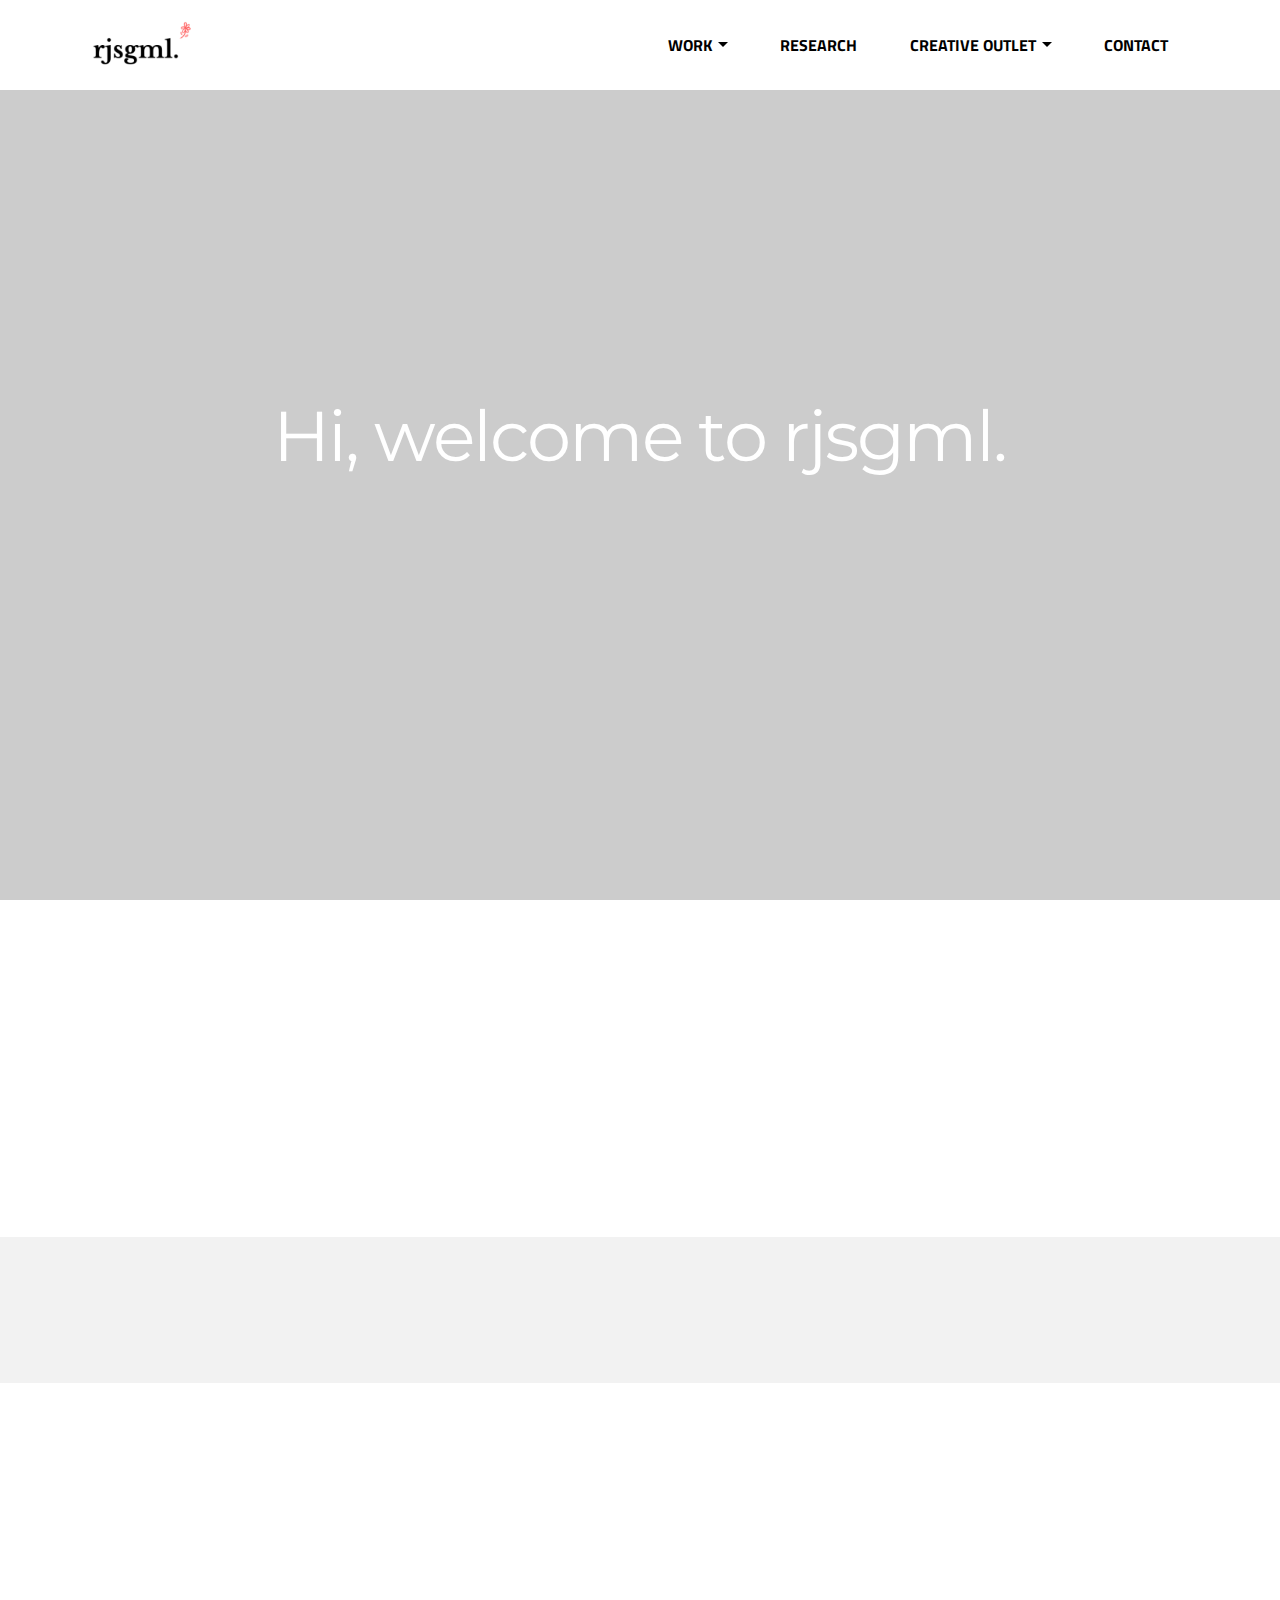
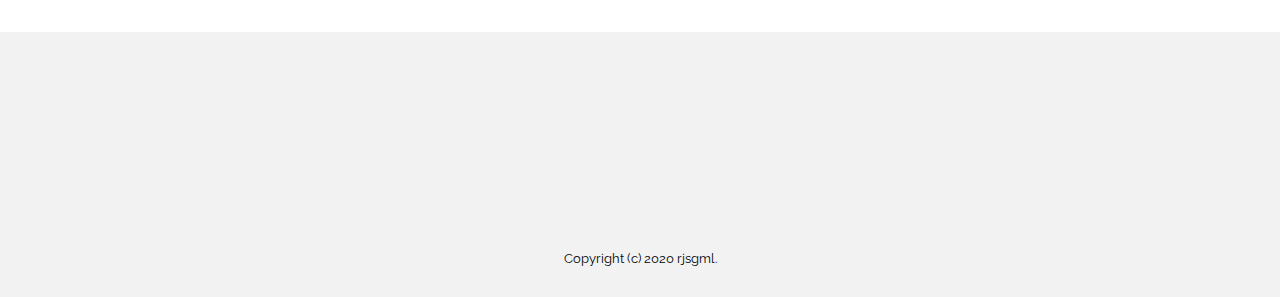
==== index.html @ d06becee "create github pages" ====
<!DOCTYPE html>
<html >
<head>
  <!-- Site made with Mobirise Website Builder v4.9.5, https://mobirise.com -->
  <meta charset="UTF-8">
  <meta http-equiv="X-UA-Compatible" content="IE=edge">
  <meta name="generator" content="Mobirise v4.9.5, mobirise.com">
  <meta name="viewport" content="width=device-width, initial-scale=1, minimum-scale=1">
  <link rel="shortcut icon" href="assets/images/2-1-1-280x128.png" type="image/x-icon">
  <meta name="description" content="">
  <title>Home</title>
  <link rel="stylesheet" href="assets/et-line-font-plugin/style.css">
  <link rel="stylesheet" href="https://fonts.googleapis.com/css?family=Montserrat:400,700">
  <link rel="stylesheet" href="https://fonts.googleapis.com/css?family=Raleway:100,100i,200,200i,300,300i,400,400i,500,500i,600,600i,700,700i,800,800i,900,900i">
  <link rel="stylesheet" href="https://fonts.googleapis.com/css?family=Lora:400,700,400italic,700italic&subset=latin">
  <link rel="stylesheet" href="assets/tether/tether.min.css">
  <link rel="stylesheet" href="assets/soundcloud-plugin/style.css">
  <link rel="stylesheet" href="assets/bootstrap/css/bootstrap.min.css">
  <link rel="stylesheet" href="assets/dropdown/css/style.css">
  <link rel="stylesheet" href="assets/animate.css/animate.min.css">
  <link rel="stylesheet" href="assets/socicon/css/styles.css">
  <link rel="stylesheet" href="assets/theme/css/style.css">
  <link rel="stylesheet" href="assets/mobirise/css/mbr-additional.css" type="text/css">
  
  
  
</head>
<body>
  <section id="menu-0" data-rv-view="0">

    <nav class="navbar navbar-dropdown navbar-fixed-top">
        <div class="container">

            <div class="mbr-table">
                <div class="mbr-table-cell">

                    <div class="navbar-brand">
                        <a href="home.html" class="navbar-logo"><img src="assets/images/2-1-1-280x128.png" alt="Mobirise"></a>
                        
                    </div>

                </div>
                <div class="mbr-table-cell">

                    <button class="navbar-toggler pull-xs-right hidden-md-up" type="button" data-toggle="collapse" data-target="#exCollapsingNavbar">
                        <div class="hamburger-icon"></div>
                    </button>

                    <ul class="nav-dropdown collapse pull-xs-right nav navbar-nav navbar-toggleable-sm" id="exCollapsingNavbar"><li class="nav-item dropdown"><a class="nav-link link dropdown-toggle" href="https://mobirise.com/" data-toggle="dropdown-submenu" aria-expanded="false">WORK</a><div class="dropdown-menu"><a class="dropdown-item" href="index.html#msg-box3-x">RESUME</a></div></li><li class="nav-item"><a class="nav-link link" href="research.html" aria-expanded="false">RESEARCH</a></li><li class="nav-item dropdown open"><a class="nav-link link dropdown-toggle" href="https://mobirise.com/" data-toggle="dropdown-submenu" aria-expanded="true">CREATIVE OUTLET</a><div class="dropdown-menu"><a class="dropdown-item" href="photography.html">PHOTOGRAPHY</a><a class="dropdown-item" href="podcast.html" aria-expanded="false">PODCAST</a><a class="dropdown-item" href="poetry.html" aria-expanded="false">POETRY</a></div></li><li class="nav-item dropdown"><a class="nav-link link" href="#bottom" aria-expanded="false">CONTACT</a></li></ul>
                    <button hidden="" class="navbar-toggler navbar-close" type="button" data-toggle="collapse" data-target="#exCollapsingNavbar">
                        <div class="close-icon"></div>
                    </button>

                </div>
            </div>

        </div>
    </nav>

</section>

<section class="engine"><a href="https://mobirise.info/i">free web creation software</a></section><section class="mbr-section mbr-section-hero mbr-section-full mbr-after-navbar" id="header1-1" data-bg-video="https://www.youtube.com/embed/ZKbqilHyx7I?rel=0&amp;amp;showinfo=0&amp;autoplay=0&amp;loop=0" data-rv-view="2">

    <div class="mbr-overlay" style="opacity: 0.2; background-color: rgb(0, 0, 0);"></div>

    <div class="mbr-table-cell">

        <div class="container">
            <div class="row">
                <div class="mbr-section col-md-10 col-md-offset-1 text-xs-center">

                    <h1 class="mbr-section-title display-1"><span style="font-weight: normal;">Hi, welcome to rjsgml.</span></h1>
                    
                    
                </div>
            </div>
        </div>
    </div>

    

</section>

<section class="mbr-section" id="msg-box5-q" data-rv-view="5" style="background-color: rgb(255, 255, 255); padding-top: 0px; padding-bottom: 0px;">

    
    <div class="container">
        <div class="row">
            <div class="mbr-table-md-up">

              

              <div class="mbr-table-cell col-md-5 text-xs-center text-md-right content-size">
                  
                  <div class="lead">

                    <p>rjsgml, for most people appears as a bunch of letters that pertains no meaning. However, rjgsml, defines my identity, culture, and state of mind.<br>rjsgml is derived from my given name, gun-hee david cho.<br>More appropriately, my name is 건희, and when typed in the english keyboard produces who i am, rjsgml.<br><br>Come join me in my life adventure.</p>

                  </div>

                  
              </div>


              


              <div class="mbr-table-cell mbr-left-padding-md-up mbr-valign-top col-md-7 image-size" style="width: 39%;">
                  <div class="mbr-figure"><img src="assets/images/2-1-500x500.png"></div>
              </div>

            </div>
        </div>
    </div>

</section>

<section class="mbr-section mbr-section__container article" id="header3-m" data-rv-view="8" style="background-color: rgb(242, 242, 242); padding-top: 40px; padding-bottom: 0px;">
    <div class="container">
        <div class="row">
            <div class="col-xs-12">
                <h3 class="mbr-section-title display-2">Here's what I've done so far.<br><br></h3>
                
            </div>
        </div>
    </div>
</section>

<section class="mbr-section article" id="msg-box3-z" data-rv-view="10" style="background-color: rgb(255, 255, 255); padding-top: 80px; padding-bottom: 40px;">

    
    <div class="container">
        <div class="row">
            <div class="col-md-8 col-md-offset-2 text-xs-center">
                <h3 class="mbr-section-title display-2">STEM Fellowship Website.</h3>
                <div class="lead"><p>As a website team lead for STEM Fellowship, I led my team in the creation of a newly built STEM Fellowship website. The tasks involved coordinating and communicating with other teams, and being flexible in our schedule.</p></div>
                <div><a class="btn btn-danger" href="http://stemfellowship.org/" target="_blank">Click here.</a></div>
            </div>
        </div>
    </div>

</section>

<section class="mbr-section mbr-section-nopadding mbr-figure--caption-outside-bottom" id="image1-11" data-rv-view="13">
    <div class="mbr-figure">
        <div><img src="assets/images/capture-1895x823.png"></div>
        <div class="mbr-figure-caption mbr-figure-caption-over">
            <div class="container">STEM Fellowship: Catalyzing digital innovation, mentorship, and diversity in STEM.
</div>
        </div>
    </div>
</section>

<section class="mbr-section article" id="msg-box3-14" data-rv-view="15" style="background-color: rgb(242, 242, 242); padding-top: 80px; padding-bottom: 0px;">

    
    <div class="container">
        <div class="row">
            <div class="col-md-8 col-md-offset-2 text-xs-center">
                <h3 class="mbr-section-title display-2">Experience.</h3>
                
                
            </div>
        </div>
    </div>

</section>

<section class="mbr-cards mbr-section mbr-section-nopadding" id="features4-p" data-rv-view="18" style="background-color: rgb(242, 242, 242);">

    

    <div class="mbr-cards-row row">
        <div class="mbr-cards-col col-xs-12 col-lg-4" style="padding-top: 80px; padding-bottom: 80px;">
            <div class="container">
                <div class="card cart-block">
                    
                    <div class="card-block">
                        <h4 class="card-title">Website Team Lead</h4>
                        <h5 class="card-subtitle"><span style="font-style: normal;">STEM Fellowship (Present)</span></h5>
                        <p class="card-text">▪ Implemented Trello for constructive tasks managing and time organizing <br>▪ Facilitated and allocated tasks for website plans <br>▪ Collaborated with other team leads through Slack and weekly meetings <br>▪ Brainstormed and tabulated marketing ideas<br> ▪ Developed and maintained STEM fellowship website </p>
                        
                    </div>
                </div>
            </div>
        </div>
        <div class="mbr-cards-col col-xs-12 col-lg-4" style="padding-top: 80px; padding-bottom: 80px;">
            <div class="container">
                <div class="card cart-block">
                    
                    <div class="card-block">
                        <h4 class="card-title">Administrative Research Volunteer</h4>
                        <h5 class="card-subtitle"><span style="font-style: normal;">The Hospital for Sick Children (Jul 2019)</span></h5>
                        <p class="card-text">▪Dedicated over 60 hours in administrative role <br>▪ Assisted with AVSD Echos and bookmarking <br>▪ Utilized Adobe and Excel for bookmarking and data search <br>▪ Achieved mandatory training and received certificates <br>▪ Adjusted to work environment and finished tasks quickly </p>
                        
                    </div>
                </div>
          </div>
        </div>
        <div class="mbr-cards-col col-xs-12 col-lg-4" style="padding-top: 80px; padding-bottom: 80px;">
            <div class="container">
                <div class="card cart-block">
                    
                    <div class="card-block">
                        <h4 class="card-title">Residence Events Coordinator</h4>
                        <h5 class="card-subtitle"><span style="font-style: normal;">University of Waterloo (Sept 2018-Apr 2019)</span></h5>
                        <p class="card-text">▪ Initiated in weekly residence councils as a selected member <br>▪ Devised residence-wide events through facilitated discussions <br>▪ Organized events while operating with given budget and resources <br>▪ Facilitated and participated in ongoing events <br> ▪ Promoted events through social media platforms </p>
                        
                    </div>
                </div>
            </div>
        </div>
        
        
        
    </div>
</section>

<section class="mbr-section article" id="msg-box3-x" data-rv-view="21" style="background-color: rgb(242, 242, 242); padding-top: 0px; padding-bottom: 40px;">

    
    <div class="container">
        <div class="row">
            <div class="col-md-8 col-md-offset-2 text-xs-center">
                <h3 class="mbr-section-title display-2">Resume.</h3>
                
                <div><a class="btn btn-danger" href="assets/files/David Cho 2020.pdf">Click here.</a></div>
            </div>
        </div>
    </div>

</section>

<section class="mbr-section" id="testimonials4-y" data-rv-view="24" style="background-color: rgb(255, 255, 255); padding-top: 80px; padding-bottom: 120px;">

    

        <div class="mbr-section mbr-section__container mbr-section__container--middle">
            <div class="container">
                <div class="row">
                    <div class="col-xs-12 text-xs-center">
                        <h3 class="mbr-section-title display-2">Achievements.</h3>
                        
                    </div>
                </div>
            </div>
        </div>


    <div class="mbr-section mbr-section-nopadding">
        <div class="container">
            <div class="row">

                <div class="col-xs-12">

                    <div class="mbr-testimonial card">
                        <div class="card-block"><p><span style="font-size: 1.125rem; font-style: normal;">CANADA GCP </span></p><p><span style="font-size: 1.125rem; font-style: normal;">Citi Program | Toronto (July 2019)&nbsp;</span><br></p></div>
                        <div class="mbr-author card-footer">
                            
                            
                            
                        </div>
                    </div><div class="mbr-testimonial card">
                        <div class="card-block"><p><span style="font-style: normal;">CANADA RESPONSIBLE CONDUCT OF RESEARCH </span></p><p><span style="font-style: normal;">Citi Program | Toronto (July 2019)&nbsp;</span></p></div>
                        <div class="mbr-author card-footer">
                            
                            
                            
                        </div>
                    </div><div class="mbr-testimonial card">
                        <div class="card-block"><p><span style="font-style: normal;">TCPS 2: CORE </span></p><p><span style="font-style: normal;">Panel on Research Ethics | Toronto (July 2019)&nbsp;</span></p></div>
                        <div class="mbr-author card-footer">
                            
                            
                            
                        </div>
                    </div><div class="mbr-testimonial card">
                        <div class="card-block"><p><span style="font-style: normal;">HEALTH CANADA DIVISION 5 </span></p><p><span style="font-style: normal;">Citi Program | Toronto (July 2019)&nbsp;</span></p></div>
                        <div class="mbr-author card-footer">
                            
                            
                            
                        </div>
                    </div><div class="mbr-testimonial card">
                        <div class="card-block"><p><span style="font-style: normal;">WHMIS CERTIFICATE </span></p><p><span style="font-style: normal;"> University of Waterloo | Waterloo (Sept. 2018)&nbsp;</span></p></div>
                        <div class="mbr-author card-footer">
                            
                            
                            
                        </div>
                    </div>

                </div>

            </div>

        </div>
    </div>
</section>

<section class="mbr-section" id="testimonials1-10" data-rv-view="38" style="background-color: rgb(255, 255, 255); padding-top: 0px; padding-bottom: 80px;">

    

        <div class="mbr-section mbr-section__container mbr-section__container--middle">
            <div class="container">
                <div class="row">
                    <div class="col-xs-12 text-xs-center">
                        <h3 class="mbr-section-title display-2">Skills.</h3>
                        
                    </div>
                </div>
            </div>
        </div>


    <div class="mbr-testimonials mbr-section mbr-section-nopadding">
        <div class="container">
            <div class="row">

                <div class="col-xs-12 col-lg-4">

                    <div class="mbr-testimonial card">
                        <div class="card-block"><p><span style="font-style: normal;">Native Korean speaker.</span></p></div>
                        <div class="mbr-author card-footer">
                            
                            
                            
                        </div>
                    </div>
                </div><div class="col-xs-12 col-lg-4">

                    <div class="mbr-testimonial card">
                        <div class="card-block"><p><span style="font-style: normal;">Fluent English speaker.</span></p></div>
                        <div class="mbr-author card-footer">
                            
                            
                            
                        </div>
                    </div>
                </div><div class="col-xs-12 col-lg-4">

                    <div class="mbr-testimonial card">
                        <div class="card-block"><p><span style="font-style: normal;">Proficient Chinese speaker.</span></p></div>
                        <div class="mbr-author card-footer">
                            
                            
                            
                        </div>
                    </div>
                </div><div class="col-xs-12 col-lg-4">

                    <div class="mbr-testimonial card">
                        <div class="card-block"><p><span style="font-style: normal;">Passion in pharmacology research.</span></p></div>
                        <div class="mbr-author card-footer">
                            
                            
                            
                        </div>
                    </div>
                </div><div class="col-xs-12 col-lg-4">

                    <div class="mbr-testimonial card">
                        <div class="card-block"><span style="font-style: normal;">Proficient in Microsoft office programs.</span></div>
                        <div class="mbr-author card-footer">
                            
                            
                            
                        </div>
                    </div>
                </div><div class="col-xs-12 col-lg-4">

                    <div class="mbr-testimonial card">
                        <div class="card-block"><p><span style="font-style: normal;">Proficient in HTML &amp; CSS.</span></p></div>
                        <div class="mbr-author card-footer">
                            
                            
                            
                        </div>
                    </div>
                </div>

            </div>

        </div>

    </div>

</section>

<section class="mbr-section mbr-section-md-padding" id="social-buttons4-w" data-rv-view="54" style="background-color: rgb(242, 242, 242); padding-top: 30px; padding-bottom: 30px;">
    
    <div class="container">
        <div class="row">
            <div class="col-md-8 col-md-offset-2 text-xs-center">
                <h3 class="mbr-section-title display-2">Connect with me.</h3>
                <div> <a class="btn btn-social btn-primary" title="Facebook" target="_blank" href="https://www.facebook.com/gdavidcho"><i class="socicon socicon-facebook"></i></a>   <a class="btn btn-social btn-primary" title="Instagram" target="_blank" href="https://www.instagram.com/rjsgml_/?hl=en"><i class="socicon socicon-instagram"></i></a>   <a class="btn btn-social btn-primary" title="LinkedIn" target="_blank" href="https://www.linkedin.com/in/david-c-806920139/"><i class="socicon socicon-linkedin"></i></a>   </div>
            </div>
        </div>
    </div>
</section>

<footer class="mbr-small-footer mbr-section mbr-section-nopadding" id="footer1-8" data-rv-view="56" style="background-color: rgb(242, 242, 242); padding-top: 1.75rem; padding-bottom: 1.75rem;">
    
    <div class="container text-xs-center">
        <p>Copyright (c) 2020 rjsgml.</p>
    </div>
</footer>


  <script src="assets/web/assets/jquery/jquery.min.js"></script>
  <script src="assets/tether/tether.min.js"></script>
  <script src="assets/bootstrap/js/bootstrap.min.js"></script>
  <script src="assets/smooth-scroll/smooth-scroll.js"></script>
  <script src="assets/dropdown/js/script.min.js"></script>
  <script src="assets/viewport-checker/jquery.viewportchecker.js"></script>
  <script src="assets/jquery-mb-ytplayer/jquery.mb.ytplayer.min.js"></script>
  <script src="assets/touch-swipe/jquery.touch-swipe.min.js"></script>
  <script src="assets/theme/js/script.js"></script>
  
  
  <input name="animation" type="hidden">
  </body>
</html>
---- assets/et-line-font-plugin/style.css ----
@font-face {
	font-family: 'et-line';
	src:url('fonts/et-line.eot');
	src:url('fonts/et-line.eot?#iefix') format('embedded-opentype'),
		url('fonts/et-line.woff') format('woff'),
		url('fonts/et-line.ttf') format('truetype'),
		url('fonts/et-line.svg#et-line') format('svg');
	font-weight: normal;
	font-style: normal;
}

/* Use the following CSS code if you want to use data attributes for inserting your icons */
.etl-icon, [data-icon]:before {
	font-family: 'et-line';
	content: attr(data-icon);
	speak: none;
	font-weight: normal;
	font-variant: normal;
	text-transform: none;
	line-height: 1;
	-webkit-font-smoothing: antialiased;
	-moz-osx-font-smoothing: grayscale;
	display:inline-block;
}

/* Use the following CSS code if you want to have a class per icon */
/*
Instead of a list of all class selectors,
you can use the generic selector below, but it's slower:
[class*="icon-"] {
*/
.icon-mobile, .icon-laptop, .icon-desktop, .icon-tablet, .icon-phone, .icon-document, .icon-documents, .icon-search, .icon-clipboard, .icon-newspaper, .icon-notebook, .icon-book-open, .icon-browser, .icon-calendar, .icon-presentation, .icon-picture, .icon-pictures, .icon-video, .icon-camera, .icon-printer, .icon-toolbox, .icon-briefcase, .icon-wallet, .icon-gift, .icon-bargraph, .icon-grid, .icon-expand, .icon-focus, .icon-edit, .icon-adjustments, .icon-ribbon, .icon-hourglass, .icon-lock, .icon-megaphone, .icon-shield, .icon-trophy, .icon-flag, .icon-map, .icon-puzzle, .icon-basket, .icon-envelope, .icon-streetsign, .icon-telescope, .icon-gears, .icon-key, .icon-paperclip, .icon-attachment, .icon-pricetags, .icon-lightbulb, .icon-layers, .icon-pencil, .icon-tools, .icon-tools-2, .icon-scissors, .icon-paintbrush, .icon-magnifying-glass, .icon-circle-compass, .icon-linegraph, .icon-mic, .icon-strategy, .icon-beaker, .icon-caution, .icon-recycle, .icon-anchor, .icon-profile-male, .icon-profile-female, .icon-bike, .icon-wine, .icon-hotairballoon, .icon-globe, .icon-genius, .icon-map-pin, .icon-dial, .icon-chat, .icon-heart, .icon-cloud, .icon-upload, .icon-download, .icon-target, .icon-hazardous, .icon-piechart, .icon-speedometer, .icon-global, .icon-compass, .icon-lifesaver, .icon-clock, .icon-aperture, .icon-quote, .icon-scope, .icon-alarmclock, .icon-refresh, .icon-happy, .icon-sad, .icon-facebook, .icon-twitter, .icon-googleplus, .icon-rss, .icon-tumblr, .icon-linkedin, .icon-dribbble {
	font-family: 'et-line';
	speak: none;
	font-style: normal;
	font-weight: normal;
	font-variant: normal;
	text-transform: none;
	line-height: 1;
	-webkit-font-smoothing: antialiased;
	-moz-osx-font-smoothing: grayscale;
	display:inline-block;
}
.icon-mobile:before {
	content: "\e000";
}
.icon-laptop:before {
	content: "\e001";
}
.icon-desktop:before {
	content: "\e002";
}
.icon-tablet:before {
	content: "\e003";
}
.icon-phone:before {
	content: "\e004";
}
.icon-document:before {
	content: "\e005";
}
.icon-documents:before {
	content: "\e006";
}
.icon-search:before {
	content: "\e007";
}
.icon-clipboard:before {
	content: "\e008";
}
.icon-newspaper:before {
	content: "\e009";
}
.icon-notebook:before {
	content: "\e00a";
}
.icon-book-open:before {
	content: "\e00b";
}
.icon-browser:before {
	content: "\e00c";
}
.icon-calendar:before {
	content: "\e00d";
}
.icon-presentation:before {
	content: "\e00e";
}
.icon-picture:before {
	content: "\e00f";
}
.icon-pictures:before {
	content: "\e010";
}
.icon-video:before {
	content: "\e011";
}
.icon-camera:before {
	content: "\e012";
}
.icon-printer:before {
	content: "\e013";
}
.icon-toolbox:before {
	content: "\e014";
}
.icon-briefcase:before {
	content: "\e015";
}
.icon-wallet:before {
	content: "\e016";
}
.icon-gift:before {
	content: "\e017";
}
.icon-bargraph:before {
	content: "\e018";
}
.icon-grid:before {
	content: "\e019";
}
.icon-expand:before {
	content: "\e01a";
}
.icon-focus:before {
	content: "\e01b";
}
.icon-edit:before {
	content: "\e01c";
}
.icon-adjustments:before {
	content: "\e01d";
}
.icon-ribbon:before {
	content: "\e01e";
}
.icon-hourglass:before {
	content: "\e01f";
}
.icon-lock:before {
	content: "\e020";
}
.icon-megaphone:before {
	content: "\e021";
}
.icon-shield:before {
	content: "\e022";
}
.icon-trophy:before {
	content: "\e023";
}
.icon-flag:before {
	content: "\e024";
}
.icon-map:before {
	content: "\e025";
}
.icon-puzzle:before {
	content: "\e026";
}
.icon-basket:before {
	content: "\e027";
}
.icon-envelope:before {
	content: "\e028";
}
.icon-streetsign:before {
	content: "\e029";
}
.icon-telescope:before {
	content: "\e02a";
}
.icon-gears:before {
	content: "\e02b";
}
.icon-key:before {
	content: "\e02c";
}
.icon-paperclip:before {
	content: "\e02d";
}
.icon-attachment:before {
	content: "\e02e";
}
.icon-pricetags:before {
	content: "\e02f";
}
.icon-lightbulb:before {
	content: "\e030";
}
.icon-layers:before {
	content: "\e031";
}
.icon-pencil:before {
	content: "\e032";
}
.icon-tools:before {
	content: "\e033";
}
.icon-tools-2:before {
	content: "\e034";
}
.icon-scissors:before {
	content: "\e035";
}
.icon-paintbrush:before {
	content: "\e036";
}
.icon-magnifying-glass:before {
	content: "\e037";
}
.icon-circle-compass:before {
	content: "\e038";
}
.icon-linegraph:before {
	content: "\e039";
}
.icon-mic:before {
	content: "\e03a";
}
.icon-strategy:before {
	content: "\e03b";
}
.icon-beaker:before {
	content: "\e03c";
}
.icon-caution:before {
	content: "\e03d";
}
.icon-recycle:before {
	content: "\e03e";
}
.icon-anchor:before {
	content: "\e03f";
}
.icon-profile-male:before {
	content: "\e040";
}
.icon-profile-female:before {
	content: "\e041";
}
.icon-bike:before {
	content: "\e042";
}
.icon-wine:before {
	content: "\e043";
}
.icon-hotairballoon:before {
	content: "\e044";
}
.icon-globe:before {
	content: "\e045";
}
.icon-genius:before {
	content: "\e046";
}
.icon-map-pin:before {
	content: "\e047";
}
.icon-dial:before {
	content: "\e048";
}
.icon-chat:before {
	content: "\e049";
}
.icon-heart:before {
	content: "\e04a";
}
.icon-cloud:before {
	content: "\e04b";
}
.icon-upload:before {
	content: "\e04c";
}
.icon-download:before {
	content: "\e04d";
}
.icon-target:before {
	content: "\e04e";
}
.icon-hazardous:before {
	content: "\e04f";
}
.icon-piechart:before {
	content: "\e050";
}
.icon-speedometer:before {
	content: "\e051";
}
.icon-global:before {
	content: "\e052";
}
.icon-compass:before {
	content: "\e053";
}
.icon-lifesaver:before {
	content: "\e054";
}
.icon-clock:before {
	content: "\e055";
}
.icon-aperture:before {
	content: "\e056";
}
.icon-quote:before {
	content: "\e057";
}
.icon-scope:before {
	content: "\e058";
}
.icon-alarmclock:before {
	content: "\e059";
}
.icon-refresh:before {
	content: "\e05a";
}
.icon-happy:before {
	content: "\e05b";
}
.icon-sad:before {
	content: "\e05c";
}
.icon-facebook:before {
	content: "\e05d";
}
.icon-twitter:before {
	content: "\e05e";
}
.icon-googleplus:before {
	content: "\e05f";
}
.icon-rss:before {
	content: "\e060";
}
.icon-tumblr:before {
	content: "\e061";
}
.icon-linkedin:before {
	content: "\e062";
}
.icon-dribbble:before {
	content: "\e063";
}
---- assets/soundcloud-plugin/style.css ----
.addons-container {
  position: relative;
  margin-left: auto;
  margin-right: auto;
  padding-right: 15px;
  padding-left: 15px; }
  @media (min-width: 576px) {
    .addons-container {
      padding-right: 15px;
      padding-left: 15px; } }
  @media (min-width: 768px) {
    .addons-container {
      padding-right: 15px;
      padding-left: 15px; } }
  @media (min-width: 992px) {
    .addons-container {
      padding-right: 15px;
      padding-left: 15px; } }
  @media (min-width: 1200px) {
    .addons-container {
      padding-right: 15px;
      padding-left: 15px; } }
  @media (min-width: 576px) {
    .addons-container {
      width: 540px;
      max-width: 100%; } }
  @media (min-width: 768px) {
    .addons-container {
      width: 720px;
      max-width: 100%; } }
  @media (min-width: 992px) {
    .addons-container {
      width: 960px;
      max-width: 100%; } }
  @media (min-width: 1200px) {
    .addons-container {
      width: 1140px;
      max-width: 100%; } }

.addons-container-inner{
    position: relative;
    width: 100%;
    min-height: 1px;
    padding-right: 15px;
    padding-left: 15px;
}
@media (min-width: 567px) {
    .addons-container-inner{
        -ms-flex: 0 0 66.666667%;
        flex: 0 0 66.666667%;
        max-width: 66.666667%;
    }
}
.addons-row{
    display: flex;
    justify-content:center;
}
---- assets/dropdown/css/style.css ----
.navbar-dropdown {
  left: 0;
  padding: 0;
  position: absolute;
  right: 0;
  top: 0;
  transition: all 0.45s ease;
  z-index: 1030; }
  .navbar-dropdown .navbar-brand {
    float: none;
    font-size: 0;
    padding: 1.25rem 0;
    position: relative;
    transition: padding 0.25s ease;
    white-space: nowrap; }
    .navbar-dropdown .navbar-brand::before {
      content: "";
      display: inline-block;
      height: 100%;
      vertical-align: middle; }
  .navbar-dropdown .navbar-logo,
  .navbar-dropdown .navbar-caption {
    display: inline-block;
    vertical-align: middle; }
  .navbar-dropdown .navbar-logo {
    margin-right: 0.8rem;
    transition: margin 0.3s ease-in-out; }
    .navbar-dropdown .navbar-logo img {
      height: 3.125rem;
      transition: all 0.3s ease-in-out; }
  .navbar-dropdown .mbr-table-cell {
    height: 5.625rem; }
  .navbar-dropdown .navbar-caption {
    font-family: "Montserrat";
    font-size: 1rem;
    font-weight: 700;
    white-space: normal; }
    .navbar-dropdown .navbar-caption, .navbar-dropdown .navbar-caption:hover {
      color: inherit;
      text-decoration: none; }
  .navbar-dropdown.navbar-fixed-top {
    position: fixed; }
  .navbar-dropdown.bg-color.transparent {
    background: none !important; }
  .navbar-dropdown.navbar-short .navbar-brand {
    padding: 0.625rem 0; }
  .navbar-dropdown.navbar-short .navbar-logo {
    margin-right: 0.5rem; }
    .navbar-dropdown.navbar-short .navbar-logo img {
      height: 2.375rem; }
  .navbar-dropdown.navbar-short .mbr-table-cell {
    height: 3.625rem; }
  .navbar-dropdown .navbar-close {
    left: 0.6875rem;
    position: fixed;
    top: 0.75rem;
    z-index: 1000; }
  .navbar-dropdown.opened {
    background: none !important; }
    .navbar-dropdown.opened .navbar-brand,
    .navbar-dropdown.opened .navbar-toggler {
      display: none; }
  .navbar-dropdown .hamburger-icon {
    content: "";
    width: 16px;
    -webkit-box-shadow: 0 -6px 0 1px,0 0 0 1px,0 6px 0 1px;
    -moz-box-shadow: 0 -6px 0 1px,0 0 0 1px,0 6px 0 1px;
    box-shadow: 0 -6px 0 1px,0 0 0 1px,0 6px 0 1px; }
  .navbar-dropdown .close-icon {
    position: relative;
    width: 21px;
    height: 21px;
    overflow: hidden; }
    .navbar-dropdown .close-icon::before, .navbar-dropdown .close-icon::after {
      content: '';
      position: absolute;
      height: 2px;
      width: 100%;
      top: 50%;
      left: 0;
      margin-top: -1px; }
    .navbar-dropdown .close-icon::before {
      transform: rotate(45deg);
      -ms-transform: rotate(45deg);
      -webkit-transform: rotate(45deg); }
    .navbar-dropdown .close-icon::after {
      transform: rotate(-45deg);
      -ms-transform: rotate(-45deg);
      -webkit-transform: rotate(-45deg); }

.dropdown-menu .dropdown-toggle[data-toggle="dropdown-submenu"]::after {
  border-bottom: 0.35em solid transparent;
  border-left: 0.35em solid;
  border-right: 0;
  border-top: 0.35em solid transparent;
  margin-left: 0.3rem; }

.dropdown-menu .dropdown-item:focus {
  outline: 0; }

.nav-dropdown {
  display: table !important;
  font-family: "Montserrat";
  font-size: 0.75rem;
  font-weight: 700;
  height: auto !important; }
  .nav-dropdown .nav-item {
    display: table-cell;
    float: none;
    vertical-align: middle; }
  .nav-dropdown .nav-btn {
    padding-left: 1rem; }
  .nav-dropdown .link {
    margin: 1.667em;
    padding: 0;
    transition: color .2s ease-in-out; }
    .nav-dropdown .link.dropdown-toggle {
      margin-right: 2.583em; }
      .nav-dropdown .link.dropdown-toggle::after {
        margin-left: .25rem;
        border-top: 0.35em solid;
        border-right: 0.35em solid transparent;
        border-left: 0.35em solid transparent;
        border-bottom: 0; }
      .nav-dropdown .link.dropdown-toggle::after {
        display: block;
        margin-top: -0.1667em;
        position: absolute;
        right: 1.3333em;
        top: 50%; }
      .nav-dropdown .link.dropdown-toggle[aria-expanded="true"] {
        margin: 0;
        padding: 1.667em 2.583em 1.667em 1.667em; }
  .nav-dropdown .link::after,
  .nav-dropdown .dropdown-item::after {
    color: inherit; }
  .nav-dropdown .btn {
    font-size: 0.75rem;
    font-weight: 700;
    letter-spacing: 0;
    margin-bottom: 0;
    padding-left: 1.25rem;
    padding-right: 1.25rem; }
  .nav-dropdown .dropdown-menu {
    border-radius: 0;
    border: 0;
    left: 0;
    margin: 0;
    padding-bottom: 1.25rem;
    padding-top: 1.25rem; }
  .nav-dropdown .dropdown-submenu {
    left: 100%;
    margin-left: 0.125rem;
    margin-top: -1.25rem;
    top: 0; }
  .nav-dropdown .dropdown-item {
    font-size: 0.8125rem;
    font-weight: 500;
    line-height: 2;
    padding: 0.3846em 4.615em 0.3846em 1.5385em;
    position: relative;
    transition: color .2s ease-in-out, background-color .2s ease-in-out; }
    .nav-dropdown .dropdown-item::after {
      margin-top: -0.3077em;
      position: absolute;
      right: 1.1538em;
      top: 50%; }
    .nav-dropdown .dropdown-item:focus, .nav-dropdown .dropdown-item:hover {
      background: none; }

@media (max-width: 767px) {
  .nav-dropdown.navbar-toggleable-sm {
    bottom: 0;
    display: none;
    left: 0;
    overflow-x: hidden;
    position: fixed;
    top: 0;
    transform: translateX(-100%);
    -ms-transform: translateX(-100%);
    -webkit-transform: translateX(-100%);
    width: 18.75rem;
    z-index: 999; } }
.nav-dropdown.navbar-toggleable-xl {
  bottom: 0;
  display: none;
  left: 0;
  overflow-x: hidden;
  position: fixed;
  top: 0;
  transform: translateX(-100%);
  -ms-transform: translateX(-100%);
  -webkit-transform: translateX(-100%);
  width: 18.75rem;
  z-index: 999; }

.nav-dropdown-sm {
  display: block !important;
  overflow-x: hidden;
  overflow: auto;
  padding-top: 3.875rem; }
  .nav-dropdown-sm::after {
    content: "";
    display: block;
    height: 3rem;
    width: 100%; }
  .nav-dropdown-sm.collapse.in ~ .navbar-close {
    display: block !important; }
  .nav-dropdown-sm.collapsing, .nav-dropdown-sm.collapse.in {
    transform: translateX(0);
    -ms-transform: translateX(0);
    -webkit-transform: translateX(0);
    transition: all 0.25s ease-out;
    -webkit-transition: all 0.25s ease-out; }
  .nav-dropdown-sm.collapsing[aria-expanded="false"] {
    transform: translateX(-100%);
    -ms-transform: translateX(-100%);
    -webkit-transform: translateX(-100%); }
  .nav-dropdown-sm .nav-item {
    display: block;
    margin-left: 0 !important;
    padding-left: 0; }
  .nav-dropdown-sm .link,
  .nav-dropdown-sm .dropdown-item {
    border-top: 1px dotted rgba(255, 255, 255, 0.1);
    font-size: 0.8125rem;
    line-height: 1.6;
    margin: 0 !important;
    padding: 0.875rem 2.4rem 0.875rem 1.5625rem !important;
    position: relative;
    white-space: normal; }
    .nav-dropdown-sm .link:focus, .nav-dropdown-sm .link:hover,
    .nav-dropdown-sm .dropdown-item:focus,
    .nav-dropdown-sm .dropdown-item:hover {
      background: rgba(0, 0, 0, 0.2) !important; }
  .nav-dropdown-sm .nav-btn {
    position: relative;
    padding: 1.5625rem 1.5625rem 0 1.5625rem; }
    .nav-dropdown-sm .nav-btn::before {
      border-top: 1px dotted rgba(255, 255, 255, 0.1);
      content: "";
      left: 0;
      position: absolute;
      top: 0;
      width: 100%; }
    .nav-dropdown-sm .nav-btn + .nav-btn {
      padding-top: 0.625rem; }
      .nav-dropdown-sm .nav-btn + .nav-btn::before {
        display: none; }
  .nav-dropdown-sm .btn {
    padding: 0.625rem 0; }
  .nav-dropdown-sm .dropdown-toggle::after {
    position: absolute;
    right: 1.25rem;
    top: 50%;
    margin-top: -0.154em; }
  .nav-dropdown-sm .dropdown-toggle[data-toggle="dropdown-submenu"]::after {
    margin-left: .25rem;
    border-top: 0.35em solid;
    border-right: 0.35em solid transparent;
    border-left: 0.35em solid transparent;
    border-bottom: 0; }
  .nav-dropdown-sm .dropdown-toggle[data-toggle="dropdown-submenu"][aria-expanded="true"]::after {
    border-top: 0;
    border-right: 0.35em solid transparent;
    border-left: 0.35em solid transparent;
    border-bottom: 0.35em solid; }
  .nav-dropdown-sm .dropdown-menu {
    margin: 0;
    padding: 0;
    position: relative;
    top: 0;
    left: 0;
    width: 100%;
    border: 0;
    float: none;
    border-radius: 0;
    background: none; }

.is-builder .nav-dropdown.collapsing {
  transition: none !important; }

/*# sourceMappingURL=style.css.map */
---- assets/socicon/css/styles.css ----
@charset "UTF-8";

@font-face {
  font-family: "socicon";
  src:url("../fonts/socicon.eot");
  src:url("../fonts/socicon.eot?#iefix") format("embedded-opentype"),
    url("../fonts/socicon.woff") format("woff"),
    url("../fonts/socicon.ttf") format("truetype"),
    url("../fonts/socicon.svg#socicon") format("svg");
  font-weight: normal;
  font-style: normal;

}

[data-icon]:before {
  font-family: "socicon" !important;
  content: attr(data-icon);
  font-style: normal !important;
  font-weight: normal !important;
  font-variant: normal !important;
  text-transform: none !important;
  speak: none;
  line-height: 1;
  -webkit-font-smoothing: antialiased;
  -moz-osx-font-smoothing: grayscale;
}

[class^="socicon-"]:before,
[class*=" socicon-"]:before {
  font-family: "socicon" !important;
  font-style: normal !important;
  font-weight: normal !important;
  font-variant: normal !important;
  text-transform: none !important;
  speak: none;
  line-height: 1;
  -webkit-font-smoothing: antialiased;
  -moz-osx-font-smoothing: grayscale;
}

.socicon-modelmayhem:before {
  content: "\e000";
}
.socicon-mixcloud:before {
  content: "\e001";
}
.socicon-drupal:before {
  content: "\e002";
}
.socicon-swarm:before {
  content: "\e003";
}
.socicon-istock:before {
  content: "\e004";
}
.socicon-yammer:before {
  content: "\e005";
}
.socicon-ello:before {
  content: "\e006";
}
.socicon-stackoverflow:before {
  content: "\e007";
}
.socicon-persona:before {
  content: "\e008";
}
.socicon-triplej:before {
  content: "\e009";
}
.socicon-houzz:before {
  content: "\e00a";
}
.socicon-rss:before {
  content: "\e00b";
}
.socicon-paypal:before {
  content: "\e00c";
}
.socicon-odnoklassniki:before {
  content: "\e00d";
}
.socicon-airbnb:before {
  content: "\e00e";
}
.socicon-periscope:before {
  content: "\e00f";
}
.socicon-outlook:before {
  content: "\e010";
}
.socicon-coderwall:before {
  content: "\e011";
}
.socicon-tripadvisor:before {
  content: "\e012";
}
.socicon-appnet:before {
  content: "\e013";
}
.socicon-goodreads:before {
  content: "\e014";
}
.socicon-tripit:before {
  content: "\e015";
}
.socicon-lanyrd:before {
  content: "\e016";
}
.socicon-slideshare:before {
  content: "\e017";
}
.socicon-buffer:before {
  content: "\e018";
}
.socicon-disqus:before {
  content: "\e019";
}
.socicon-vkontakte:before {
  content: "\e01a";
}
.socicon-whatsapp:before {
  content: "\e01b";
}
.socicon-patreon:before {
  content: "\e01c";
}
.socicon-storehouse:before {
  content: "\e01d";
}
.socicon-pocket:before {
  content: "\e01e";
}
.socicon-mail:before {
  content: "\e01f";
}
.socicon-blogger:before {
  content: "\e020";
}
.socicon-technorati:before {
  content: "\e021";
}
.socicon-reddit:before {
  content: "\e022";
}
.socicon-dribbble:before {
  content: "\e023";
}
.socicon-stumbleupon:before {
  content: "\e024";
}
.socicon-digg:before {
  content: "\e025";
}
.socicon-envato:before {
  content: "\e026";
}
.socicon-behance:before {
  content: "\e027";
}
.socicon-delicious:before {
  content: "\e028";
}
.socicon-deviantart:before {
  content: "\e029";
}
.socicon-forrst:before {
  content: "\e02a";
}
.socicon-play:before {
  content: "\e02b";
}
.socicon-zerply:before {
  content: "\e02c";
}
.socicon-wikipedia:before {
  content: "\e02d";
}
.socicon-apple:before {
  content: "\e02e";
}
.socicon-flattr:before {
  content: "\e02f";
}
.socicon-github:before {
  content: "\e030";
}
.socicon-renren:before {
  content: "\e031";
}
.socicon-friendfeed:before {
  content: "\e032";
}
.socicon-newsvine:before {
  content: "\e033";
}
.socicon-identica:before {
  content: "\e034";
}
.socicon-bebo:before {
  content: "\e035";
}
.socicon-zynga:before {
  content: "\e036";
}
.socicon-steam:before {
  content: "\e037";
}
.socicon-xbox:before {
  content: "\e038";
}
.socicon-windows:before {
  content: "\e039";
}
.socicon-qq:before {
  content: "\e03a";
}
.socicon-douban:before {
  content: "\e03b";
}
.socicon-meetup:before {
  content: "\e03c";
}
.socicon-playstation:before {
  content: "\e03d";
}
.socicon-android:before {
  content: "\e03e";
}
.socicon-snapchat:before {
  content: "\e03f";
}
.socicon-twitter:before {
  content: "\e040";
}
.socicon-facebook:before {
  content: "\e041";
}
.socicon-googleplus:before {
  content: "\e042";
}
.socicon-pinterest:before {
  content: "\e043";
}
.socicon-foursquare:before {
  content: "\e044";
}
.socicon-yahoo:before {
  content: "\e045";
}
.socicon-skype:before {
  content: "\e046";
}
.socicon-yelp:before {
  content: "\e047";
}
.socicon-feedburner:before {
  content: "\e048";
}
.socicon-linkedin:before {
  content: "\e049";
}
.socicon-viadeo:before {
  content: "\e04a";
}
.socicon-xing:before {
  content: "\e04b";
}
.socicon-myspace:before {
  content: "\e04c";
}
.socicon-soundcloud:before {
  content: "\e04d";
}
.socicon-spotify:before {
  content: "\e04e";
}
.socicon-grooveshark:before {
  content: "\e04f";
}
.socicon-lastfm:before {
  content: "\e050";
}
.socicon-youtube:before {
  content: "\e051";
}
.socicon-vimeo:before {
  content: "\e052";
}
.socicon-dailymotion:before {
  content: "\e053";
}
.socicon-vine:before {
  content: "\e054";
}
.socicon-flickr:before {
  content: "\e055";
}
.socicon-500px:before {
  content: "\e056";
}
.socicon-wordpress:before {
  content: "\e058";
}
.socicon-tumblr:before {
  content: "\e059";
}
.socicon-twitch:before {
  content: "\e05a";
}
.socicon-8tracks:before {
  content: "\e05b";
}
.socicon-amazon:before {
  content: "\e05c";
}
.socicon-icq:before {
  content: "\e05d";
}
.socicon-smugmug:before {
  content: "\e05e";
}
.socicon-ravelry:before {
  content: "\e05f";
}
.socicon-weibo:before {
  content: "\e060";
}
.socicon-baidu:before {
  content: "\e061";
}
.socicon-angellist:before {
  content: "\e062";
}
.socicon-ebay:before {
  content: "\e063";
}
.socicon-imdb:before {
  content: "\e064";
}
.socicon-stayfriends:before {
  content: "\e065";
}
.socicon-residentadvisor:before {
  content: "\e066";
}
.socicon-google:before {
  content: "\e067";
}
.socicon-yandex:before {
  content: "\e068";
}
.socicon-sharethis:before {
  content: "\e069";
}
.socicon-bandcamp:before {
  content: "\e06a";
}
.socicon-itunes:before {
  content: "\e06b";
}
.socicon-deezer:before {
  content: "\e06c";
}
.socicon-telegram:before {
  content: "\e06e";
}
.socicon-openid:before {
  content: "\e06f";
}
.socicon-amplement:before {
  content: "\e070";
}
.socicon-viber:before {
  content: "\e071";
}
.socicon-zomato:before {
  content: "\e072";
}
.socicon-draugiem:before {
  content: "\e074";
}
.socicon-endomodo:before {
  content: "\e075";
}
.socicon-filmweb:before {
  content: "\e076";
}
.socicon-stackexchange:before {
  content: "\e077";
}
.socicon-wykop:before {
  content: "\e078";
}
.socicon-teamspeak:before {
  content: "\e079";
}
.socicon-teamviewer:before {
  content: "\e07a";
}
.socicon-ventrilo:before {
  content: "\e07b";
}
.socicon-younow:before {
  content: "\e07c";
}
.socicon-raidcall:before {
  content: "\e07d";
}
.socicon-mumble:before {
  content: "\e07e";
}
.socicon-medium:before {
  content: "\e06d";
}
.socicon-bebee:before {
  content: "\e07f";
}
.socicon-hitbox:before {
  content: "\e080";
}
.socicon-reverbnation:before {
  content: "\e081";
}
.socicon-formulr:before {
  content: "\e082";
}
.socicon-instagram:before {
  content: "\e057";
}
.socicon-battlenet:before {
  content: "\e083";
}
.socicon-chrome:before {
  content: "\e084";
}
.socicon-discord:before {
  content: "\e086";
}
.socicon-issuu:before {
  content: "\e087";
}
.socicon-macos:before {
  content: "\e088";
}
.socicon-firefox:before {
  content: "\e089";
}
.socicon-opera:before {
  content: "\e08d";
}
.socicon-keybase:before {
  content: "\e090";
}
.socicon-alliance:before {
  content: "\e091";
}
.socicon-livejournal:before {
  content: "\e092";
}
.socicon-googlephotos:before {
  content: "\e093";
}
.socicon-horde:before {
  content: "\e094";
}
.socicon-etsy:before {
  content: "\e095";
}
.socicon-zapier:before {
  content: "\e096";
}
.socicon-google-scholar:before {
  content: "\e097";
}
.socicon-researchgate:before {
  content: "\e098";
}
.socicon-wechat:before {
  content: "\e099";
}
.socicon-strava:before {
  content: "\e09a";
}
.socicon-line:before {
  content: "\e09b";
}
.socicon-lyft:before {
  content: "\e09c";
}
.socicon-uber:before {
  content: "\e09d";
}
.socicon-songkick:before {
  content: "\e09e";
}
.socicon-viewbug:before {
  content: "\e09f";
}
.socicon-googlegroups:before {
  content: "\e0a0";
}
.socicon-quora:before {
  content: "\e073";
}
.socicon-diablo:before {
  content: "\e085";
}
.socicon-blizzard:before {
  content: "\e0a1";
}
.socicon-hearthstone:before {
  content: "\e08b";
}
.socicon-heroes:before {
  content: "\e08a";
}
.socicon-overwatch:before {
  content: "\e08c";
}
.socicon-warcraft:before {
  content: "\e08e";
}
.socicon-starcraft:before {
  content: "\e08f";
}
.socicon-beam:before {
  content: "\e0a2";
}
.socicon-curse:before {
  content: "\e0a3";
}
.socicon-player:before {
  content: "\e0a4";
}
.socicon-streamjar:before {
  content: "\e0a5";
}
.socicon-nintendo:before {
  content: "\e0a6";
}
.socicon-hellocoton:before {
  content: "\e0a7";
}
---- assets/theme/css/style.css ----
.engine {
	position: absolute;
	text-indent: -2400px;
	text-align: center;
	padding: 0;
	top: 0;
	left: -2400px;
}/*!
 * Default theme v2 (https://mobirise.com/)
 * Copyright 2016 Mobirise
 */
.container {
  position: relative; }

.btn {
  margin-bottom: 0.5rem; }
  .btn + .btn {
    margin-left: 1rem; }
  @media (max-width: 767px) {
    .btn {
      white-space: normal; }
      .btn + .btn {
        margin-left: 0; } }

.bg-primary {
  background-color: #c0a375 !important; }

.bg-success {
  background-color: #90a878 !important; }

.bg-info {
  background-color: #7e9b9f !important; }

.bg-warning {
  background-color: #f3c649 !important; }

.bg-danger {
  background-color: #f28281 !important; }

.bg-none {
  background: none !important; }

.btn {
  font-family: 'Montserrat', sans-serif;
  font-weight: 500;
  letter-spacing: 2px;
  padding: 0.75rem 2.1875rem;
  font-size: 0.75rem;
  line-height: 1.5;
  border-radius: 3px;
  -webkit-transition: all .3s ease-in-out;
  -moz-transition: all .3s ease-in-out;
  transition: all .3s ease-in-out; }

.btn-sm {
  padding: 0.625rem 2.1874rem;
  font-size: 0.9687rem;
  line-height: 1.5;
  border-radius: 3px;
  font-family: "Lora";
  font-style: italic;
  font-weight: 400;
  letter-spacing: 0px; }

.btn-lg {
  padding: 0.75rem 2.1874rem;
  font-size: 0.9687rem;
  line-height: 1.3333333333;
  border-radius: 3px; }

.btn-xlg {
  padding: 0.75rem 2.1874rem;
  font-size: 1.1875rem;
  line-height: 1.3333333333;
  border-radius: 3px; }

.btn-primary {
  background-color: #c0a375;
  border-color: #c0a375;
  box-shadow: none;
  color: #fff; }
  .btn-primary:hover {
    color: #fff;
    background-color: #a07e49;
    border-color: #a07e49;
    box-shadow: none; }
  .btn-primary:focus, .btn-primary.focus {
    color: #fff;
    background-color: #a07e49;
    border-color: #a07e49; }
  .btn-primary:active, .btn-primary.active {
    color: #fff;
    background-color: #a07e49;
    border-color: #a07e49;
    background-image: none;
    box-shadow: none; }
  .btn-primary.disabled, .btn-primary:disabled {
    color: #fff !important;
    background-color: #a07e49 !important;
    border-color: #a07e49 !important;
    opacity: 0.85; }

.btn-secondary {
  background-color: #bfcecb;
  border-color: #bfcecb;
  box-shadow: none;
  color: #fff; }
  .btn-secondary:hover {
    color: #fff;
    background-color: #94ada8;
    border-color: #94ada8;
    box-shadow: none; }
  .btn-secondary:focus, .btn-secondary.focus {
    color: #fff;
    background-color: #94ada8;
    border-color: #94ada8; }
  .btn-secondary:active, .btn-secondary.active {
    color: #fff;
    background-color: #94ada8;
    border-color: #94ada8;
    background-image: none;
    box-shadow: none; }
  .btn-secondary.disabled, .btn-secondary:disabled {
    color: #fff !important;
    background-color: #94ada8 !important;
    border-color: #94ada8 !important;
    opacity: 0.85; }

.btn-info {
  background-color: #7e9b9f;
  border-color: #7e9b9f;
  box-shadow: none;
  color: #fff; }
  .btn-info:hover {
    color: #fff;
    background-color: #597478;
    border-color: #597478;
    box-shadow: none; }
  .btn-info:focus, .btn-info.focus {
    color: #fff;
    background-color: #597478;
    border-color: #597478; }
  .btn-info:active, .btn-info.active {
    color: #fff;
    background-color: #597478;
    border-color: #597478;
    background-image: none;
    box-shadow: none; }
  .btn-info.disabled, .btn-info:disabled {
    color: #fff !important;
    background-color: #597478 !important;
    border-color: #597478 !important;
    opacity: 0.85; }

.btn-success {
  background-color: #90a878;
  border-color: #90a878;
  box-shadow: none;
  color: #fff; }
  .btn-success:hover {
    color: #fff;
    background-color: #6a8153;
    border-color: #6a8153;
    box-shadow: none; }
  .btn-success:focus, .btn-success.focus {
    color: #fff;
    background-color: #6a8153;
    border-color: #6a8153; }
  .btn-success:active, .btn-success.active {
    color: #fff;
    background-color: #6a8153;
    border-color: #6a8153;
    background-image: none;
    box-shadow: none; }
  .btn-success.disabled, .btn-success:disabled {
    color: #fff !important;
    background-color: #6a8153 !important;
    border-color: #6a8153 !important;
    opacity: 0.85; }

.btn-warning {
  background-color: #f3c649;
  border-color: #f3c649;
  box-shadow: none;
  color: #fff; }
  .btn-warning:hover {
    color: #fff;
    background-color: #e1a90f;
    border-color: #e1a90f;
    box-shadow: none; }
  .btn-warning:focus, .btn-warning.focus {
    color: #fff;
    background-color: #e1a90f;
    border-color: #e1a90f; }
  .btn-warning:active, .btn-warning.active {
    color: #fff;
    background-color: #e1a90f;
    border-color: #e1a90f;
    background-image: none;
    box-shadow: none; }
  .btn-warning.disabled, .btn-warning:disabled {
    color: #fff !important;
    background-color: #e1a90f !important;
    border-color: #e1a90f !important;
    opacity: 0.85; }

.btn-danger {
  background-color: #f28281;
  border-color: #f28281;
  box-shadow: none;
  color: #fff; }
  .btn-danger:hover {
    color: #fff;
    background-color: #eb3d3c;
    border-color: #eb3d3c;
    box-shadow: none; }
  .btn-danger:focus, .btn-danger.focus {
    color: #fff;
    background-color: #eb3d3c;
    border-color: #eb3d3c; }
  .btn-danger:active, .btn-danger.active {
    color: #fff;
    background-color: #eb3d3c;
    border-color: #eb3d3c;
    background-image: none;
    box-shadow: none; }
  .btn-danger.disabled, .btn-danger:disabled {
    color: #fff !important;
    background-color: #eb3d3c !important;
    border-color: #eb3d3c !important;
    opacity: 0.85; }

.btn-white {
  background-color: #fff;
  border-color: #fff;
  box-shadow: none;
  color: #535353; }
  .btn-white:hover {
    color: #fff;
    background-color: #d4d4d4;
    border-color: #d4d4d4;
    box-shadow: none; }
  .btn-white:focus, .btn-white.focus {
    color: #fff;
    background-color: #d4d4d4;
    border-color: #d4d4d4; }
  .btn-white:active, .btn-white.active {
    color: #fff;
    background-color: #d4d4d4;
    border-color: #d4d4d4;
    background-image: none;
    box-shadow: none; }
  .btn-white.disabled, .btn-white:disabled {
    color: #fff !important;
    background-color: #d4d4d4 !important;
    border-color: #d4d4d4 !important;
    opacity: 0.85; }

.btn-black {
  background-color: #535353;
  border-color: #535353;
  box-shadow: none;
  color: #fff; }
  .btn-black:hover {
    color: #fff;
    background-color: #2d2d2d;
    border-color: #2d2d2d;
    box-shadow: none; }
  .btn-black:focus, .btn-black.focus {
    color: #fff;
    background-color: #2d2d2d;
    border-color: #2d2d2d; }
  .btn-black:active, .btn-black.active {
    color: #fff;
    background-color: #2d2d2d;
    border-color: #2d2d2d;
    background-image: none;
    box-shadow: none; }
  .btn-black.disabled, .btn-black:disabled {
    color: #fff !important;
    background-color: #2d2d2d !important;
    border-color: #2d2d2d !important;
    opacity: 0.85; }

.btn-primary-outline {
  background: none;
  border-color: #8e7041;
  color: #8e7041; }
  .btn-primary-outline:focus, .btn-primary-outline.focus, .btn-primary-outline:active, .btn-primary-outline.active {
    color: #fff;
    background-color: #c0a375;
    border-color: #c0a375; }
  .btn-primary-outline:hover {
    color: #fff;
    background-color: #c0a375;
    border-color: #c0a375; }
  .btn-primary-outline.disabled, .btn-primary-outline:disabled {
    color: #fff !important;
    background-color: #c0a375 !important;
    border-color: #c0a375 !important;
    opacity: 0.85; }

.btn-secondary-outline {
  background: none;
  border-color: #85a29c;
  color: #85a29c; }
  .btn-secondary-outline:focus, .btn-secondary-outline.focus, .btn-secondary-outline:active, .btn-secondary-outline.active {
    color: #fff;
    background-color: #bfcecb;
    border-color: #bfcecb; }
  .btn-secondary-outline:hover {
    color: #fff;
    background-color: #bfcecb;
    border-color: #bfcecb; }
  .btn-secondary-outline.disabled, .btn-secondary-outline:disabled {
    color: #fff !important;
    background-color: #bfcecb !important;
    border-color: #bfcecb !important;
    opacity: 0.85; }

.btn-info-outline {
  background: none;
  border-color: #4e6669;
  color: #4e6669; }
  .btn-info-outline:focus, .btn-info-outline.focus, .btn-info-outline:active, .btn-info-outline.active {
    color: #fff;
    background-color: #7e9b9f;
    border-color: #7e9b9f; }
  .btn-info-outline:hover {
    color: #fff;
    background-color: #7e9b9f;
    border-color: #7e9b9f; }
  .btn-info-outline.disabled, .btn-info-outline:disabled {
    color: #fff !important;
    background-color: #7e9b9f !important;
    border-color: #7e9b9f !important;
    opacity: 0.85; }

.btn-success-outline {
  background: none;
  border-color: #5d7149;
  color: #5d7149; }
  .btn-success-outline:focus, .btn-success-outline.focus, .btn-success-outline:active, .btn-success-outline.active {
    color: #fff;
    background-color: #90a878;
    border-color: #90a878; }
  .btn-success-outline:hover {
    color: #fff;
    background-color: #90a878;
    border-color: #90a878; }
  .btn-success-outline.disabled, .btn-success-outline:disabled {
    color: #fff !important;
    background-color: #90a878 !important;
    border-color: #90a878 !important;
    opacity: 0.85; }

.btn-warning-outline {
  background: none;
  border-color: #c9970d;
  color: #c9970d; }
  .btn-warning-outline:focus, .btn-warning-outline.focus, .btn-warning-outline:active, .btn-warning-outline.active {
    color: #fff;
    background-color: #f3c649;
    border-color: #f3c649; }
  .btn-warning-outline:hover {
    color: #fff;
    background-color: #f3c649;
    border-color: #f3c649; }
  .btn-warning-outline.disabled, .btn-warning-outline:disabled {
    color: #fff !important;
    background-color: #f3c649 !important;
    border-color: #f3c649 !important;
    opacity: 0.85; }

.btn-danger-outline {
  background: none;
  border-color: #e82625;
  color: #e82625; }
  .btn-danger-outline:focus, .btn-danger-outline.focus, .btn-danger-outline:active, .btn-danger-outline.active {
    color: #fff;
    background-color: #f28281;
    border-color: #f28281; }
  .btn-danger-outline:hover {
    color: #fff;
    background-color: #f28281;
    border-color: #f28281; }
  .btn-danger-outline.disabled, .btn-danger-outline:disabled {
    color: #fff !important;
    background-color: #f28281 !important;
    border-color: #f28281 !important;
    opacity: 0.85; }

.btn-white-outline {
  background: none;
  border-color: #fff;
  color: #fff; }
  .btn-white-outline:focus, .btn-white-outline.focus, .btn-white-outline:active, .btn-white-outline.active {
    color: #535353;
    background-color: #fff;
    border-color: #fff; }
  .btn-white-outline:hover {
    color: #535353;
    background-color: #fff;
    border-color: #fff; }
  .btn-white-outline.disabled, .btn-white-outline:disabled {
    color: #535353 !important;
    background-color: #fff !important;
    border-color: #fff !important;
    opacity: 0.85; }

.btn-black-outline {
  background: none;
  border-color: #202020;
  color: #202020; }
  .btn-black-outline:focus, .btn-black-outline.focus, .btn-black-outline:active, .btn-black-outline.active {
    color: #fff;
    background-color: #535353;
    border-color: #535353; }
  .btn-black-outline:hover {
    color: #fff;
    background-color: #535353;
    border-color: #535353; }
  .btn-black-outline.disabled, .btn-black-outline:disabled {
    color: #fff !important;
    background-color: #535353 !important;
    border-color: #535353 !important;
    opacity: 0.85; }

a.mbr-iconfont:hover {
  text-decoration: none; }

.btn-social {
  font-size: 20px;
  border-radius: 50%;
  padding: 0;
  width: 44px;
  height: 44px;
  line-height: 44px;
  text-align: center;
  position: relative;
  border: 2px solid #c0a375;
  color: #232323; }
  .btn-social i {
    top: 0;
    line-height: 44px;
    width: 44px; }
  .btn-social:hover {
    color: #fff;
    background: #c0a375; }
  .btn-social + .btn {
    margin-left: 0.1rem; }

p.lead,
.lead p {
  font-size: 1.07rem;
  font-weight: 300;
  margin-bottom: 2.3125rem; }

.article .lead p, .article .lead ul, .article .lead ol, .article .lead pre, .article .lead blockquote {
  margin-bottom: 0; }

.lead {
  font-size: 1.07rem;
  font-weight: 300; }
  .lead a {
    font-family: "Lora";
    font-style: italic;
    font-weight: 400; }
    .lead a, .lead a:hover {
      color: #c0a375;
      text-decoration: none; }
  .lead h1 {
    font-size: 3rem;
    font-weight: 600;
    letter-spacing: -1px;
    margin-bottom: 1.605rem; }
  .lead h2 {
    font-size: 2.5rem;
    font-weight: 600;
    letter-spacing: -1px;
    margin-bottom: 1.605rem; }
  .lead h3 {
    font-size: 2rem;
    font-weight: 600;
    margin-bottom: 1.605rem; }
  .lead h4 {
    font-size: 1.5rem;
    font-weight: 600;
    margin-bottom: 1.605rem; }
  .lead blockquote {
    font-family: "Lora";
    font-style: italic;
    padding: 10px 0 10px 20px;
    border-left: 4px solid #c39f76;
    font-size: 1.09rem;
    position: relative; }
  .lead ul, .lead ol, .lead pre, .lead blockquote {
    margin-bottom: 2.3125rem; }
  .lead pre {
    background: #f4f4f4;
    padding: 10px 24px;
    white-space: pre-wrap; }

.display-1 {
  font-size: 4.39rem;
  font-weight: 600;
  letter-spacing: -2px;
  margin-bottom: 0.2843em;
  margin-top: 3.9rem; }

.display-2 {
  font-size: 3rem;
  font-weight: 600;
  letter-spacing: -1px;
  margin-bottom: 1.5625rem;
  margin-top: 3.5rem; }

.display-3 {
  font-size: 2.5rem;
  font-weight: 600;
  margin-top: 3.2rem;
  margin-bottom: 2rem; }

.display-4 {
  font-size: 2rem;
  font-weight: 600;
  margin-top: 2.3rem;
  margin-bottom: 1.8rem; }

.modal-backdrop {
  background: -webkit-linear-gradient(left, #564740, #3a414a);
  background: -moz-linear-gradient(left, #564740, #3a414a);
  background: -o-linear-gradient(left, #564740, #3a414a);
  background: -ms-linear-gradient(left, #564740, #3a414a);
  background: linear-gradient(left, #564740, #3a414a);
  opacity: 0.94; }

.form-control {
  background-color: #f5f5f5;
  border-radius: 3px;
  box-shadow: none;
  color: #565656;
  font-size: 0.875rem;
  line-height: 1.43;
  min-height: 3.5em;
  padding: 0.5em 1.07em 0.5em; }
  .form-control, .form-control:focus {
    border: 1px solid #e8e8e8; }
  .form-active .form-control:invalid {
    border-color: #f28281; }

.form-control-label {
  cursor: pointer;
  font-size: 0.875rem;
  margin-bottom: 0.357em;
  padding: 0; }

.alert {
  border-radius: 0;
  border: 0;
  font-family: 'Montserrat', sans-serif;
  font-size: 0.875rem;
  line-height: 1.5;
  margin-bottom: 1.875rem;
  padding: 1.25rem;
  position: relative; }
  .alert.alert-form:after {
    background-color: inherit;
    bottom: -7px;
    content: "";
    display: block;
    height: 14px;
    left: 50%;
    margin-left: -7px;
    position: absolute;
    transform: rotate(45deg);
    width: 14px; }

.alert-success {
  background-color: #90a878;
  color: #fff; }

.alert-info {
  background-color: #7e9b9f;
  color: #fff; }

.alert-warning {
  background-color: #f3c649;
  color: #fff; }

.alert-danger {
  background-color: #f28281;
  color: #fff; }

/**
 * TYPOGRAPHY
 */
body {
  font-family: 'Raleway', sans-serif;
  color: #232323; }

h1, h2, h3, h4, h5, h6,
.h1, .h2, .h3, .h4, .h5, .h6,
.display-1, .display-2, .display-3, .display-4 {
  font-family: 'Montserrat', sans-serif;
  word-break: break-word;
  word-wrap: break-word; }

input, textarea {
  font-family: "Raleway"; }

input:-webkit-autofill, input:-webkit-autofill:hover, input:-webkit-autofill:focus, input:-webkit-autofill:active {
  transition-delay: 9999s;
  transition-property: background-color, color; }

.text-primary {
  color: #c0a375 !important; }

.text-success {
  color: #90a878 !important; }

.text-info {
  color: #7e9b9f !important; }

.text-warning {
  color: #f3c649 !important; }

.text-danger {
  color: #f28281 !important; }

.text-white {
  color: #fff !important; }

.text-black {
  color: #535353 !important; }

.mbr-section {
  position: relative;
  padding-top: 120px;
  padding-bottom: 120px;
  background-position: 50% 50%;
  background-repeat: no-repeat;
  background-size: cover; }

.mbr-section-full {
  display: table;
  height: 100vh;
  padding-bottom: 0;
  padding-top: 0;
  table-layout: fixed;
  width: 100%; }
  .mbr-section-full > .mbr-table-cell {
    width: 100%; }

.mbr-section-small {
  padding-top: 60px;
  padding-bottom: 60px; }

.mbr-section-title {
  margin-top: 0; }

.mbr-section__container--first {
  padding-top: 120px;
  padding-bottom: 40px; }

.mbr-section__container--middle {
  padding-top: 0;
  padding-bottom: 40px; }

.mbr-section__container--last {
  padding-top: 0;
  padding-bottom: 120px; }

.mbr-section-sm-padding {
  padding-top: 40px;
  padding-bottom: 40px; }

.mbr-section-md-padding {
  padding-top: 90px;
  padding-bottom: 90px; }

.mbr-section-nopadding {
  padding-top: 0;
  padding-bottom: 0; }

.mbr-section-subtitle {
  display: block;
  font-style: italic;
  font-weight: 400;
  font-size: 17px;
  font-family: "Lora";
  line-height: 26px;
  color: #8c8c8c;
  margin-bottom: 30px; }

.mbr-section-title + .mbr-section-subtitle {
  margin-top: -21px; }

.mbr-section-hero::before {
  display: none !important; }
.mbr-section-hero .mbr-section-title {
  color: #fff;
  margin-bottom: 1.6875rem; }
.mbr-section-hero .mbr-section-lead {
  color: #fff;
  font-family: Lora;
  font-size: 1.5rem;
  font-style: italic;
  margin-top: -1em; }
.mbr-section-hero .mbr-section-text {
  color: #fff; }

@media (max-width: 767px) {
  .mbr-section {
    padding-top: 60px;
    padding-bottom: 60px; }

  .mbr-section-full {
    padding-bottom: 0;
    padding-top: 0; }

  .mbr-section__container--first {
    padding-top: 60px;
    padding-bottom: 40px; }

  .mbr-section__container--middle {
    padding-top: 0;
    padding-bottom: 40px; }

  .mbr-section__container--last {
    padding-top: 0;
    padding-bottom: 60px; }

  .mbr-section-sm-padding {
    padding-top: 40px;
    padding-bottom: 40px; }

  .mbr-section-md-padding {
    padding-top: 60px;
    padding-bottom: 60px; }

  .mbr-section-nopadding {
    padding-top: 0;
    padding-bottom: 0; }

  .mbr-section-subtitle {
    margin-bottom: 0; }

  .mbr-section-hero.mbr-after-navbar .mbr-section {
    padding-top: 120px; }
  .mbr-section-hero.mbr-section-with-arrow .mbr-section {
    padding-bottom: 120px; }
  .mbr-section-hero .mbr-section-title {
    font-size: 3.125rem !important; }
  .mbr-section-hero .mbr-section-lead {
    font-size: 1.125rem !important; }
  .mbr-section-hero .mbr-section-btn .btn {
    font-size: 0.75rem !important;
    line-height: 1.5;
    padding: 0.75rem 2.1875rem; } }
.mbr-section-full .mbr-overlay {
  min-height: 100vh; }

.mbr-overlay {
  background-color: #000;
  bottom: 0;
  left: 0;
  opacity: 0.5;
  position: absolute;
  right: 0;
  top: 0;
  z-index: 1; }
  .mbr-overlay ~ * {
    z-index: 2; }

.mbr-section-full .mbr-background-video,
.mbr-section-full .mbr-background-video-preview {
  min-height: 100vh; }

.mbr-background-video,
.mbr-background-video-preview {
  bottom: 0;
  left: 0;
  position: absolute;
  right: 0;
  top: 0; }

.mbr-background-video-preview {
  z-index: 0 !important; }

.mbr-table {
  position: relative;
  display: table;
  width: 100%; }

.mbr-table-full {
  position: relative;
  width: 100%;
  height: 100%; }

.mbr-table-cell {
  position: relative;
  display: table-cell;
  float: none;
  padding-top: 0;
  padding-bottom: 0;
  vertical-align: middle; }

.mbr-table-md-up {
  width: 100%; }
  .mbr-table-md-up .mbr-table-cell {
    display: block; }
  .mbr-table-md-up .mbr-table-cell + .mbr-table-cell {
    padding-top: 40px; }

@media (min-width: 769px) {
  .mbr-table-md-up {
    display: table; }
    .mbr-table-md-up .mbr-table-cell {
      display: table-cell; }
    .mbr-table-md-up .mbr-table-cell + .mbr-table-cell {
      padding-top: 0; } }
.mbr-figure {
  display: block;
  margin: 0;
  overflow: hidden;
  position: relative;
  width: 100%; }
  .mbr-figure img, .mbr-figure iframe {
    display: block;
    width: 100%; }
  .mbr-figure .mbr-figure-caption {
    background: #2e2e2e;
    color: #fff;
    font-family: Montserrat;
    padding: 1.5rem 0;
    text-align: center;
    width: 100%; }
  .mbr-figure .mbr-figure-caption-over {
    background: -moz-linear-gradient(left, rgba(67, 76, 99, 0.85), rgba(188, 155, 114, 0.85)) !important;
    background: -ms-linear-gradient(left, rgba(67, 76, 99, 0.85), rgba(188, 155, 114, 0.85)) !important;
    background: -o-linear-gradient(left, rgba(67, 76, 99, 0.85), rgba(188, 155, 114, 0.85)) !important;
    background: -webkit-linear-gradient(left, rgba(67, 76, 99, 0.85), rgba(188, 155, 114, 0.85)) !important;
    background: linear-gradient(left, rgba(67, 76, 99, 0.85), rgba(188, 155, 114, 0.85)) !important;
    bottom: 0;
    position: absolute; }

.mbr-map {
  height: 25rem;
  position: relative; }
  .mbr-map iframe {
    height: 100%;
    width: 100%; }
  .mbr-map [data-state-details] {
    color: #6b6763;
    font-family: Montserrat;
    height: 1.5em;
    margin-top: -0.75em;
    padding-left: 1.25rem;
    padding-right: 1.25rem;
    position: absolute;
    text-align: center;
    top: 50%;
    width: 100%; }
  .mbr-map[data-state] {
    background: #e9e5dc; }
  .mbr-map[data-state="loading"] [data-state-details] {
    display: none; }
  .mbr-map[data-state="loading"]::after {
    content: "";
    -webkit-animation: btnCircleLoading .6s infinite linear;
    animation: btnCircleLoading .6s infinite linear;
    border-radius: 50%;
    border: 6px rgba(255, 255, 255, 0.35) solid;
    border-top-color: #fff;
    height: 40px;
    left: 50%;
    margin-left: -20px;
    margin-top: -20px;
    position: absolute;
    top: 50%;
    width: 40px; }

/*-------

   Gallery

-------*/
.mbr-gallery .mbr-gallery-item {
  position: relative;
  display: inline-block;
  width: 25%; }
  @media (max-width: 768px) {
    .mbr-gallery .mbr-gallery-item {
      width: 50%; } }
  @media (max-width: 400px) {
    .mbr-gallery .mbr-gallery-item {
      width: 100%; } }

.mbr-gallery .mbr-gallery-item img {
  width: 100%;
  opacity: 1;
  -webkit-transition: .2s opacity ease-in-out;
  transition: .2s opacity ease-in-out; }

.mbr-gallery .mbr-gallery-item > a:hover img {
  opacity: 1; }

.mbr-gallery .mbr-gallery-item > a {
  background: #fff;
  display: block;
  outline: none;
  position: relative; }
  .mbr-gallery .mbr-gallery-item > a::before {
    content: "";
    position: absolute;
    left: 0;
    top: 0;
    width: 100%;
    height: 100%;
    background: -webkit-linear-gradient(left, #554346, #45505b) !important;
    background: -moz-linear-gradient(left, #554346, #45505b) !important;
    background: -o-linear-gradient(left, #554346, #45505b) !important;
    background: -ms-linear-gradient(left, #554346, #45505b) !important;
    background: linear-gradient(left, #554346, #45505b) !important;
    opacity: 0;
    -webkit-transition: .2s opacity ease-in-out;
    transition: .2s opacity ease-in-out; }

.mbr-gallery .mbr-gallery-item .icon {
  -webkit-transform: translateX(-50%) translateY(-50%);
  -webkit-transition: .2s opacity ease-in-out;
  color: #000;
  font-size: 30px;
  height: 69px;
  left: 50%;
  opacity: 0;
  position: absolute;
  top: 50%;
  transform: translateX(-50%) translateY(-50%);
  transition: .2s opacity ease-in-out;
  width: 69px; }
  .mbr-gallery .mbr-gallery-item .icon::before, .mbr-gallery .mbr-gallery-item .icon::after {
    content: "";
    display: block;
    position: absolute;
    height: 69px;
    width: 1px;
    margin-left: 34.5px;
    background-color: #fff; }
  .mbr-gallery .mbr-gallery-item .icon::after {
    width: 69px;
    height: 1px;
    margin-left: 0;
    margin-top: 34.5px; }

.mbr-gallery .mbr-gallery-item > a:hover .icon {
  opacity: 1; }

.mbr-gallery .mbr-gallery-item > a:hover::before {
  opacity: 0.9; }

.mbr-gallery-title {
  font-family: Montserrat;
  font-size: 0.9em;
  position: absolute;
  display: block;
  width: 100%;
  bottom: 0;
  padding: 1rem;
  color: #fff;
  background: -webkit-linear-gradient(left, rgba(85, 67, 70, 0.85), rgba(69, 80, 91, 0.85)) !important;
  background: -moz-linear-gradient(left, rgba(85, 67, 70, 0.85), rgba(69, 80, 91, 0.85)) !important;
  background: -o-linear-gradient(left, rgba(85, 67, 70, 0.85), rgba(69, 80, 91, 0.85)) !important;
  background: -ms-linear-gradient(left, rgba(85, 67, 70, 0.85), rgba(69, 80, 91, 0.85)) !important;
  background: linear-gradient(left, rgba(85, 67, 70, 0.85), rgba(69, 80, 91, 0.85)) !important;
  -webkit-transition: .2s background ease-in-out;
  transition: .2s background ease-in-out; }

.mbr-gallery .mbr-gallery-item > a:hover .mbr-gallery-title {
  background: rgba(0, 0, 0, 0) !important; }

/* remove spacing */
.mbr-gallery .mbr-gallery-row.no-gutter {
  margin: 0; }

.mbr-gallery .mbr-gallery-row.no-gutter .mbr-gallery-item {
  padding: 0; }

/* container */
.mbr-gallery .container.mbr-gallery-layout-default {
  padding: 93px 0; }

/* fix horizontal scrollbar */
.mbr-gallery .mbr-gallery-layout-default,
.mbr-gallery .mbr-gallery-layout-article {
  overflow: hidden; }

/* lightbox */
.mbr-gallery .modal {
  position: fixed;
  overflow: hidden;
  padding-right: 0 !important; }

.mbr-gallery .modal-content {
  border-radius: 0; }

.mbr-gallery .modal-body {
  padding: 0; }

.mbr-gallery .modal-body img {
  width: 100%; }

.mbr-gallery .modal .close {
  position: fixed;
  background: #1b1b1b;
  opacity: 0.5;
  font-size: 55px;
  font-weight: 300;
  width: 70px;
  height: 70px;
  border-radius: 50%;
  color: #fff;
  top: 2.5rem;
  right: 2.5rem;
  line-height: 61px;
  border: 0;
  text-align: center;
  text-shadow: none;
  z-index: 5;
  -webkit-transition: opacity .3s ease;
  -moz-transition: opacity .3s ease;
  -o-transition: opacity .3s ease;
  transition: opacity .3s ease; }

.mbr-gallery .modal .close:hover {
  opacity: 1;
  background: #000;
  color: #fff; }

.mbr-gallery .modal.in .modal-dialog {
  margin: 0 auto; }

/* modal back color opacity */
.modal-backdrop.in {
  opacity: 0.8;
  filter: alpha(opacity=80); }

@media (max-width: 768px) {
  .mbr-gallery .carousel-indicators,
  .mbr-gallery .carousel-control,
  .mbr-gallery .modal .close {
    position: fixed; } }
/* fix fade in effect */
.mbr-gallery .modal.fade .modal-dialog {
  -webkit-transition: margin-top 0.3s ease-out;
  -moz-transition: margin-top 0.3s ease-out;
  -o-transition: margin-top 0.3s ease-out;
  transition: margin-top 0.3s ease-out; }

.mbr-gallery .modal.in .modal-dialog,
.mbr-gallery .modal.fade .modal-dialog {
  -webkit-transform: none;
  -ms-transform: none;
  -o-transform: none;
  transform: none; }

/*-------

   Slider

-------*/
.mbr-slider .carousel-inner > .active,
.mbr-slider .carousel-inner > .next,
.mbr-slider .carousel-inner > .prev {
  display: table; }

.mbr-slider .carousel-control {
  position: absolute;
  width: 70px;
  height: 70px;
  top: 50%;
  margin-top: -35px;
  line-height: 70px;
  border-radius: 50%;
  color: inherit;
  background: #1b1b1b;
  border: 0;
  opacity: 0.5;
  text-shadow: none;
  z-index: 5;
  color: #fff;
  -webkit-transition: all 0.2s ease-in-out 0s;
  -o-transition: all 0.2s ease-in-out 0s;
  transition: all 0.2s ease-in-out 0s; }

.mbr-gallery .mbr-slider .carousel-control {
  position: fixed; }
  @media (max-width: 991px) {
    .mbr-gallery .mbr-slider .carousel-control {
      bottom: 2.5rem;
      margin-top: 0;
      top: auto;
      z-index: 17; } }

.mbr-gallery .mbr-slider .carousel-inner > .active {
  display: block; }

.mbr-slider .carousel-control.left {
  left: 0;
  margin-left: 2.5rem; }

.mbr-slider .carousel-control.right {
  right: 0;
  margin-right: 2.5rem; }

.mbr-slider .carousel-control .icon-next,
.mbr-slider .carousel-control .icon-prev {
  margin-top: -18px;
  font-size: 40px;
  line-height: 27px; }

.mbr-slider .carousel-control:hover {
  background: #1b1b1b;
  color: #fff;
  opacity: 1; }

.mbr-slider:not(.extTestimonials5, .extTestimonials1) .carousel-indicators {
  position: absolute;
  bottom: 0;
  margin-bottom: 1.5rem !important; }
  @media (max-width: 543px) {
    .mbr-slider:not(.extTestimonials5, .extTestimonials1) .carousel-indicators {
      display: none; } }

.mbr-gallery .mbr-slider .carousel-indicators {
  position: fixed;
  margin-bottom: 2.5rem !important; }
  @media (max-width: 991px) {
    .mbr-gallery .mbr-slider .carousel-indicators {
      margin-bottom: 3.625rem !important;
      padding-left: 2.5rem;
      padding-right: 2.5rem; } }

.mbr-slider .carousel-indicators li,
.mbr-slider .carousel-indicators .active {
  width: 15px;
  height: 15px;
  margin: 3px;
  background: #1b1b1b;
  border: 0;
  opacity: 0.5; }

.mbr-slider .carousel-indicators .active {
  border: 4px solid #1b1b1b;
  background: #fff; }

@media (max-width: 767px) {
  .mbr-slider .carousel-control {
    top: auto;
    bottom: 20px; }

  .mbr-slider > .container .carousel-control {
    margin-bottom: 0px; } }
/* boxed slider */
.mbr-slider > .boxed-slider {
  position: relative;
  padding: 93px 0; }

.mbr-slider > .boxed-slider > div {
  position: relative; }

.mbr-slider > .container img {
  width: 100%; }

.mbr-slider > .container img + .row {
  position: absolute;
  top: 50%;
  left: 0;
  right: 0;
  -webkit-transform: translateY(-50%);
  -moz-transform: translateY(-50%);
  transform: translateY(-50%);
  z-index: 2; }

.mbr-slider .mbr-section {
  padding: 0;
  background-attachment: scroll; }

.mbr-slider .mbr-table-cell {
  padding: 0; }

.mbr-slider > .container .carousel-indicators {
  margin-bottom: 3px; }

/* article slider */
.mbr-slider > .article-slider .mbr-section,
.mbr-slider > .article-slider .mbr-section .mbr-table-cell {
  padding-top: 0;
  padding-bottom: 0; }

/*-------

   Cards

-------*/
.mbr-cards-row {
  position: relative;
  margin-left: 0 !important;
  margin-right: 0 !important; }
.mbr-cards-col {
  padding-left: 0;
  padding-right: 0;
  padding-top: 120px;
  padding-bottom: 120px; }
  @media (max-width: 767px) {
    .mbr-cards-col {
      padding-top: 60px;
      padding-bottom: 60px; } }
.mbr-cards .striped .card {
  padding-left: 10%;
  padding-right: 10%; }
.mbr-cards .striped .mbr-cards-col:nth-child(2n+1) {
  background: #2e2e2e;
  color: #fff; }
  .mbr-cards .striped .mbr-cards-col:nth-child(2n+1) .card-subtitle {
    color: #979797; }
.mbr-cards .card {
  text-align: center;
  border: 0;
  background: none;
  padding-left: 0;
  padding-right: 0;
  margin-bottom: 0; }
  @media (max-width: 991px) {
    .mbr-cards .card {
      padding-left: 0;
      padding-right: 0; } }
@media (min-width: 992px) {
  .mbr-cards-row {
    display: table;
    table-layout: fixed;
    width: 100%; }
    .mbr-cards-row::after {
      display: none; }
  .mbr-cards-col {
    display: table-cell;
    float: none; }
  .mbr-cards > .container {
    margin: 0;
    max-width: none;
    padding: 0;
    width: 100%; } }
.mbr-cards .card-block {
  background: none;
  padding: 0; }
.mbr-cards .card-img-top {
  border-radius: 0;
  width: auto;
  max-width: 100%; }
.mbr-cards .card-img + .card-block {
  padding-top: 2.3125rem; }
.mbr-cards .card-text {
  margin: 0; }
  .mbr-cards .card-text + .card-btn {
    padding-top: 1.375rem; }
.mbr-cards .card-title {
  margin-bottom: 0;
  font-size: 1.25rem;
  font-weight: bold;
  letter-spacing: -1px;
  line-height: 1.2825; }
  .mbr-cards .card-title + * {
    padding-top: 1rem; }
  .mbr-cards .card-title + .card-btn {
    padding-top: 1.4375rem; }
.mbr-cards .card-subtitle {
  margin-bottom: 0;
  font-style: italic;
  font-weight: 400;
  font-size: 0.875rem;
  font-family: "Lora";
  color: #5b5b5b;
  margin-top: -1rem;
  line-height: 1.7857;
  padding-bottom: 1rem; }
  .mbr-cards .card-subtitle + .card-btn {
    padding-top: 0.3125rem; }
.mbr-cards .iconbox {
  border-style: solid;
  border-color: #f2f2f2;
  border-width: 1px;
  width: 100px;
  height: 100px;
  line-height: 100px;
  border-radius: 500px;
  display: inline-block; }
  .mbr-cards .iconbox > .mbr-iconfont {
    line-height: inherit; }

/*-------

   Price Table

-------*/
@media (min-width: 1600px) {
  .mbr-price-table {
    padding-left: 12%;
    padding-right: 12%; } }
.mbr-price-table .row {
  margin-left: 0;
  margin-right: 0; }
  .mbr-price-table .row > div {
    padding-left: 0.625rem;
    padding-right: 0.625rem; }
    @media (max-width: 1199px) {
      .mbr-price-table .row > div {
        padding-bottom: 40px; } }

/*-------

   Price Table / Plan

-------*/
.mbr-plan {
  background: none;
  border-radius: 0;
  border: 1px solid rgba(255, 255, 255, 0.2);
  color: #fff;
  margin-bottom: 0;
  padding: 0.625rem; }
  .mbr-plan .list-group-item {
    background: none;
    border-bottom: 0;
    border-top: 1px dotted rgba(255, 255, 255, 0.2);
    font-size: 0.875rem;
    line-height: 3.125rem;
    padding-bottom: 0;
    padding-top: 0; }
  .mbr-plan .card-title {
    margin-bottom: 1.5625rem; }
  .mbr-plan-title {
    font-family: "Montserrat";
    font-size: 0.9375rem;
    font-weight: 700;
    line-height: 1.28;
    margin-bottom: 0; }
  .mbr-plan-subtitle, .mbr-plan-price-desc {
    color: #a0a0a0;
    font-family: "Lora";
    font-size: 0.875rem;
    font-style: italic;
    font-weight: 400;
    line-height: 1.79; }
  .mbr-plan-price-desc {
    display: block;
    padding-top: 1.25rem; }
  .mbr-plan-header, .mbr-plan-body {
    background: rgba(255, 255, 255, 0.1); }
  .mbr-plan-header {
    padding-bottom: 3.4375rem;
    padding-top: 2.1875rem;
    position: relative; }
    .mbr-plan-header.bg-primary .mbr-plan-subtitle,
    .mbr-plan-header.bg-primary .mbr-plan-price-desc {
      color: #e8ddcd; }
    .mbr-plan-header.bg-success .mbr-plan-subtitle,
    .mbr-plan-header.bg-success .mbr-plan-price-desc {
      color: #d0dac6; }
    .mbr-plan-header.bg-info .mbr-plan-subtitle,
    .mbr-plan-header.bg-info .mbr-plan-price-desc {
      color: #c7d4d5; }
    .mbr-plan-header.bg-warning .mbr-plan-subtitle,
    .mbr-plan-header.bg-warning .mbr-plan-price-desc {
      color: #fbebc1; }
    .mbr-plan-header.bg-danger .mbr-plan-subtitle,
    .mbr-plan-header.bg-danger .mbr-plan-price-desc {
      color: #fef5f5; }
  .mbr-plan-label {
    background: #28262b;
    color: #fff;
    display: block;
    font-size: 0.6875rem;
    font-weight: 400;
    height: 3.125rem;
    line-height: 3.125rem;
    min-width: 3.125rem;
    padding: 0 0.75rem;
    position: absolute;
    right: 0;
    top: 0; }
  .mbr-plan-body {
    margin-top: 2px;
    padding-bottom: 0;
    padding-top: 2.5rem; }
  .mbr-plan-list {
    padding-bottom: 4.0625rem;
    padding-top: 1.5625rem; }
  .mbr-plan-btn {
    margin-top: -2.5rem;
    padding-bottom: 1.375rem;
    padding-top: 1.875rem; }

/*-------

   Price Table / Price

-------*/
.mbr-price {
  font-family: "Montserrat";
  line-height: 1.3; }
  .mbr-price-value {
    font-size: 1.875rem;
    line-height: 1;
    position: relative;
    top: -1.25rem; }
  .mbr-price-figure {
    font-size: 3.75rem;
    line-height: inherit;
    padding-left: 0.625rem; }
  .mbr-price-term {
    font-size: 1.875rem;
    position: relative; }

/*-------

   Testimonials

-------*/
.mbr-testimonials .row > div {
  padding-bottom: 40px; }
  .mbr-testimonials .row > div:last-child {
    padding-bottom: 0; }
@media (min-width: 992px) {
  .mbr-testimonials .row > div:nth-child(3n+1) {
    clear: left; }
  .mbr-testimonials .row > div:nth-last-child(-1n+3) {
    padding-bottom: 0; } }

/*-------

   Testimonials / Item

-------*/
.mbr-testimonial {
  border-radius: 0;
  border: 0;
  margin-bottom: 0;
  text-align: center; }
  .mbr-testimonial + * {
    padding-top: 40px; }
  .mbr-testimonial.card {
    background-color: transparent; }
  .mbr-testimonial .card-block {
    background: #f4f4f4;
    color: #565656;
    font-family: "Lora";
    font-size: 1.125rem;
    font-style: italic;
    font-weight: 400;
    line-height: 2;
    padding: 1.875rem;
    position: relative; }
    .mbr-testimonial .card-block:after {
      background-color: inherit;
      bottom: -7px;
      content: "";
      display: block;
      height: 14px;
      left: 50%;
      margin-left: -7px;
      position: absolute;
      -webkit-transform: rotate(45deg);
      transform: rotate(45deg);
      width: 14px; }
  .mbr-testimonial-lg .card-block {
    padding-bottom: 90px; }
  .mbr-testimonial .card-footer {
    background: none;
    border: 0;
    padding: 0;
    position: relative;
    z-index: 2; }
    .mbr-testimonial .card-footer:last-child {
      border-radius: 0; }

/*-------

   Testimonials / Author

-------*/
.mbr-author-img {
  margin-top: -2.5rem; }
  .mbr-author-img img {
    height: 5rem;
    width: 5rem; }
.mbr-author-name {
  color: #2d2d2d;
  font-family: "Montserrat";
  font-size: 1rem;
  font-weight: 700;
  letter-spacing: -1px;
  line-height: 1.3;
  padding-top: 1.25rem; }
.mbr-author-desc {
  color: #a7a7a7;
  font-family: "Lora";
  font-size: 0.875rem;
  font-style: italic;
  font-weight: 400;
  line-height: 1.597; }

/*-------

   Info

-------*/
.mbr-info-subtitle, .mbr-info-extra .mbr-info-title {
  margin-bottom: 0; }
.mbr-info-extra .mbr-info-subtitle {
  margin-bottom: 0.5rem; }

/*-------

   Subscribe

-------*/
.mbr-subscribe {
  background: #f5f5f5;
  border-radius: 3px;
  border: 1px solid #e8e8e8;
  height: 4rem;
  padding: 0;
  position: relative; }
  .mbr-subscribe .form-control {
    background: none;
    border: 0;
    position: relative;
    top: 0.4375rem; }
  .mbr-subscribe .input-group-btn {
    position: static; }
    .mbr-subscribe .input-group-btn::after {
      border-radius: 3px;
      border: 1px solid transparent;
      bottom: -1px;
      content: "";
      display: block;
      left: -1px;
      position: absolute;
      right: -1px;
      top: -1px; }
  .form-active .mbr-subscribe .form-control:invalid ~ .input-group-btn::after {
    border-color: #f28281; }
  .mbr-subscribe .btn {
    border-radius: 3px !important;
    margin-bottom: 0;
    margin-right: 0.5625rem; }
  .mbr-subscribe-dark {
    background: none;
    border-color: rgba(255, 255, 255, 0.2); }
    .mbr-subscribe-dark .form-control {
      color: #fff; }

/*-------

   Small footer

-------*/
.mbr-small-footer {
  background: #323232;
  color: #acacac;
  font-size: 0.8125rem;
  padding: 1.75rem 0; }
  .mbr-small-footer p {
    margin-bottom: 0; }

.mbr-small-footer a {
  color: #c0a375; }
  .mbr-small-footer a:hover {
    text-decoration: none; }

/*-------

   Footer

-------*/
.mbr-footer {
  color: #fff;
  padding-left: 1.25rem;
  padding-right: 1.25rem; }
  @media (min-width: 1280px) {
    .mbr-footer {
      padding-left: 6.25rem;
      padding-right: 6.25rem; } }
  .mbr-footer > .row, .mbr-footer > .container > .row {
    margin-left: 0;
    margin-right: 0; }
    .mbr-footer > .row > div, .mbr-footer > .container > .row > div {
      padding-bottom: 40px; }
      .mbr-footer > .row > div:last-child, .mbr-footer > .container > .row > div:last-child {
        padding-bottom: 0; }
  .mbr-footer > .container {
    padding-left: 0;
    padding-right: 0; }
  @media (min-width: 768px) {
    .mbr-footer > .row > div:nth-child(2n+1) {
      clear: left; }
    .mbr-footer > .row > div:nth-last-child(-1n+2) {
      padding-bottom: 0; }
    .mbr-footer > .container > .row > div {
      clear: none !important;
      padding-bottom: 0 !important; } }
  @media (min-width: 992px) {
    .mbr-footer > .row > div {
      clear: none !important;
      padding-bottom: 0 !important; } }
  .mbr-footer p a, .mbr-footer ul a {
    color: #c0a375; }
    .mbr-footer p a:hover, .mbr-footer ul a:hover {
      text-decoration: none; }
  .mbr-footer .btn-black {
    background-color: #242424;
    border-color: #242424; }
    .mbr-footer .btn-black.disabled, .mbr-footer .btn-black[disabled], .mbr-footer .btn-black:hover {
      background-color: #1a1a1a !important;
      border-color: #1a1a1a !important; }
  .mbr-footer .mbr-map {
    height: 18.75rem; }
  .mbr-footer form .form-control-label {
    font-size: 0.875rem;
    position: relative; }
  .mbr-footer form .form-control {
    background: none;
    border-color: rgba(255, 255, 255, 0.2);
    color: #fff;
    font-size: 0.875rem;
    min-height: 3.2em;
    padding: 0.5em 1em 0.5em; }

.mbr-footer-content h1, .mbr-footer-content h2, .mbr-footer-content h3, .mbr-footer-content h4,
.mbr-footer-content p strong, .mbr-footer-content strong, .mbr-footer .mbr-contacts h1, .mbr-footer .mbr-contacts h2, .mbr-footer .mbr-contacts h3, .mbr-footer .mbr-contacts h4,
.mbr-footer .mbr-contacts p strong, .mbr-footer .mbr-contacts strong {
  color: #7c7c7c;
  font-family: "Montserrat";
  font-size: 1rem;
  font-weight: 700;
  letter-spacing: -1px;
  line-height: 1.3;
  margin-bottom: 1.875em; }
.mbr-footer-content p strong, .mbr-footer-content strong, .mbr-footer .mbr-contacts p strong, .mbr-footer .mbr-contacts strong {
  display: inline-block; }
.mbr-footer-content p, .mbr-footer .mbr-contacts p {
  color: #fff;
  font-size: 0.875rem;
  margin-bottom: 0; }
.mbr-footer-content ul, .mbr-footer .mbr-contacts ul {
  line-height: 1.8;
  list-style: none;
  margin: 0;
  padding: 0; }
.mbr-footer-content li, .mbr-footer .mbr-contacts li {
  border-bottom: 1px dotted rgba(255, 255, 255, 0.2);
  color: #bcbcbc;
  display: block;
  font-family: "Raleway";
  font-size: 0.875rem;
  line-height: 1.8;
  overflow: hidden;
  padding: 0.72em 0;
  padding-left: 1.8em;
  position: relative;
  width: 100%; }
  .mbr-footer-content li:last-child, .mbr-footer .mbr-contacts li:last-child {
    border-bottom: 0; }
  .mbr-footer-content li::before, .mbr-footer .mbr-contacts li::before {
    background: #c0a375;
    content: "";
    height: 0.36em;
    left: 0;
    margin-top: -0.18em;
    position: absolute;
    top: 50%;
    width: 0.36em; }
  .mbr-footer-content li a, .mbr-footer .mbr-contacts li a {
    color: #fff;
    -webkit-transition: color .3s ease;
    -moz-transition: color .3s ease;
    transition: color .3s ease; }
    .mbr-footer-content li a:hover, .mbr-footer .mbr-contacts li a:hover {
      color: #c0a375; }

.footer1 ul {
  margin-top: -13px; }

.footer4 > .container > .row {
  margin-left: 0;
  margin-right: 0; }
  .footer4 > .container > .row > div > .row > div:first-child {
    padding-bottom: 40px; }
    .footer4 > .container > .row > div > .row > div:first-child:last-child {
      padding-bottom: 0; }
@media (min-width: 544px) {
  .footer4 > .container > .row > div, .footer4 > .container > .row > div > .row > div {
    clear: none !important;
    padding-bottom: 0 !important; } }

/*-------

   Company

-------*/
.mbr-company {
  background: none;
  border-radius: 0;
  border: 0;
  margin-bottom: 0; }
  .mbr-company .card-img-top {
    height: 58px;
    margin-bottom: 1.57rem;
    width: auto; }
  .mbr-company .card-block {
    background: none;
    padding: 0; }
  .mbr-company .card-text {
    color: #acacac;
    font-size: 0.875rem;
    margin-bottom: 1.57rem; }
  .mbr-company .list-group {
    display: block; }
  .mbr-company .list-group-item {
    background: none;
    border: 0;
    display: table;
    padding: 0;
    padding-bottom: 1.375rem;
    width: 100%; }
  .mbr-company .list-group-icon,
  .mbr-company .list-group-text {
    display: table-cell;
    height: 2.25rem;
    position: relative;
    vertical-align: middle; }
  .mbr-company .list-group-icon {
    padding-right: 1.25rem;
    text-align: center;
    width: 3.5rem; }
  .mbr-company .list-group-text {
    color: #fff;
    font-family: "Raleway";
    font-size: 0.875rem;
    line-height: 1.6;
    position: static;
    vertical-align: middle; }
    .mbr-company .list-group-text::after {
      border-bottom: 1px dotted rgba(255, 255, 255, 0.2);
      bottom: 0.625rem;
      content: "";
      display: block;
      left: 0;
      position: absolute;
      width: 50%; }
  .mbr-company .list-group-item.active, .mbr-company .list-group-item.active:hover {
    background: none; }
  .mbr-company .list-group-item.active .list-group-text {
    color: #c0a375; }
  .mbr-company .list-group-item:last-child {
    padding-bottom: 0; }
    .mbr-company .list-group-item:last-child .list-group-text::after {
      display: none; }

/*-------

   Arrow

-------*/
@-webkit-keyframes floating-arrow {
  from {
    -webkit-transform: translateY(-4px);
    transform: translateY(-4px); }
  65% {
    -webkit-transform: translateY(4px);
    transform: translateY(4px); }
  to {
    -webkit-transform: translateY(-4px);
    transform: translateY(-4px); } }
@keyframes floating-arrow {
  from {
    -webkit-transform: translateY(-4px);
    transform: translateY(-4px); }
  65% {
    -webkit-transform: translateY(4px);
    transform: translateY(4px); }
  to {
    -webkit-transform: translateY(-4px);
    transform: translateY(-4px); } }
@-webkit-keyframes floating-arrow-up {
  0% {
    -webkit-transform: translateY(0px);
    transform: translateY(0px); }
  25% {
    -webkit-transform: translateY(4px);
    transform: translateY(4px); }
  75% {
    -webkit-transform: translateY(-4px);
    transform: translateY(-4px); } }
@keyframes floating-arrow-up {
  0% {
    -webkit-transform: translateY(0px);
    transform: translateY(0px); }
  25% {
    -webkit-transform: translateY(4px);
    transform: translateY(4px); }
  75% {
    -webkit-transform: translateY(-4px);
    transform: translateY(-4px); } }
.mbr-arrow {
  bottom: 48px;
  left: 0;
  position: absolute;
  text-align: center;
  width: 100%; }
  @media (max-width: 991px) {
    .mbr-arrow {
      bottom: 31px; } }
  @media (max-width: 320px) {
    .mbr-arrow {
      bottom: 21px; } }
  @media all and (device-width: 320px) and (device-height: 568px) and (orientation: portrait) {
    .mbr-arrow {
      bottom: 31px; } }
  .mbr-arrow a {
    background: rgba(0, 0, 0, 0.2);
    border-radius: 3px;
    color: #fff;
    display: inline-block;
    height: 46px;
    outline-style: none !important;
    position: relative;
    text-decoration: none;
    transition: all .3s ease-in-out;
    width: 46px; }
    .mbr-arrow a:hover {
      background: #2d2d2d; }
  .mbr-arrow-icon {
    display: block; }
    .mbr-arrow-icon::before {
      content: "\203a";
      display: inline-block;
      font-family: serif;
      font-size: 32px;
      line-height: 1;
      font-style: normal;
      left: 4px;
      position: relative;
      top: 6px;
      -webkit-transform: rotate(90deg);
      transform: rotate(90deg); }
  .mbr-arrow-floating .mbr-arrow-icon {
    -webkit-animation: floating-arrow 1.6s infinite ease-in-out 0s;
    animation: floating-arrow 1.6s infinite ease-in-out 0s; }

.mbr-arrow-up {
  bottom: 25px;
  right: 90px;
  position: fixed;
  text-align: right;
  z-index: 5000; }
  @media (max-width: 991px) {
    .mbr-arrow-up {
      bottom: 31px; } }
  @media (max-width: 320px) {
    .mbr-arrow-up {
      bottom: 21px; } }
  @media all and (device-width: 320px) and (device-height: 568px) and (orientation: portrait) {
    .mbr-arrow-up {
      bottom: 31px; } }
  .mbr-arrow-up a {
    background: rgba(0, 0, 0, 0.2);
    border-radius: 3px;
    color: #fff;
    display: inline-block;
    height: 46px;
    outline-style: none !important;
    position: relative;
    text-decoration: none;
    transition: all .3s ease-in-out;
    width: 46px;
    cursor: pointer; }
    .mbr-arrow-up a:hover {
      background: #2d2d2d; }
  .mbr-arrow-up-icon {
    display: block; }
    .mbr-arrow-up-icon::before {
      content: "\203a";
      display: inline-block;
      font-family: serif;
      font-size: 32px;
      line-height: 1;
      font-style: normal;
      position: relative;
      top: 6px;
      left: -4px;
      -webkit-transform: rotate(-90deg);
      transform: rotate(-90deg); }
  .mbr-arrow-up:hover .mbr-arrow-up-icon {
    -webkit-animation: floating-arrow-up 1.6s ease-in-out infinite 0s;
    animation: floating-arrow-up 1.6s ease-in-out infinite 0s; }

@media (max-width: 768px) {
  .mbr-arrow-up {
    right: 0;
    left: 50%;
    -webkit-transform: translateX(-50%);
    transform: translateX(-50%);
    text-align: center;
    bottom: 15px; } }
@media (min-width: 768px) {
  .mbr-right-padding-md-up {
    padding-right: 60px; } }

@media (min-width: 768px) {
  .mbr-left-padding-md-up {
    padding-left: 60px; } }

.mbr-valign-top {
  vertical-align: top; }

.form-asterisk {
  font-family: initial;
  position: absolute;
  top: -2px;
  font-weight: normal; }

.row-sm-offset {
  margin-left: -0.625rem;
  margin-right: -0.625rem; }
  .row-sm-offset > * {
    padding-left: 0.625rem;
    padding-right: 0.625rem; }

@-webkit-keyframes btnCircleLoading {
  from {
    -webkit-transform: rotate(0deg); }
  to {
    -webkit-transform: rotate(359deg); } }
@keyframes btnCircleLoading {
  from {
    transform: rotate(0deg); }
  to {
    transform: rotate(359deg); } }
.btn-loader {
  -webkit-animation: btnCircleLoading .6s infinite linear;
  animation: btnCircleLoading .6s infinite linear;
  border-radius: 50%;
  border: 4px rgba(255, 255, 255, 0.25) solid;
  border-top-color: white;
  display: none;
  height: 26px;
  left: 50%;
  margin-left: -13px;
  margin-top: -13px;
  position: absolute;
  top: 50%;
  width: 26px; }

.btn-loading {
  position: relative; }
  .btn-loading .btn-text {
    visibility: hidden; }
  .btn-loading .btn-loader {
    display: block; }

.hidden {
  visibility: hidden; }

.visible {
  visibility: visible; }

.hamburger-om:after {
  content: "";
  width: 30px;
  height: 3px;
  background-color: #fff;
  position: absolute;
  top: 8px;
  left: 0; }
.hamburger-om:before {
  content: "";
  width: 30px;
  height: 3px;
  background-color: #fff;
  position: absolute;
  top: -8px;
  left: 0; }

.navbar-brand .text-black {
  color: #000 !important; }

.navbar-toggler.collapsed .hum-top, .hum-middle, .hum-bottom {
  position: absolute;
  content: "";
  right: 0;
  width: 20px;
  height: 3px; }

.navbar-toggler.collapsed .hum-top {
  top: -1px; }

.navbar-toggler.collapsed .hum-middle {
  top: 6px; }

.navbar-toggler.collapsed .hum-bottom {
  bottom: 0; }

.navbar-close .close-icon {
  display: block; }

.navbar-close.collapsed .close-icon {
  display: none; }

.navbar-toggler {
  position: relative; }

/*-------

   Iconfont

-------*/
/* iconfont default styling */
/* for buttons */
.mbr-iconfont.mbr-iconfont-btn,
.mbr-buttons__btn .mbr-iconfont {
  padding-right: 0.4em;
  font-size: 1.6em;
  line-height: 0.5em;
  vertical-align: text-bottom;
  position: relative;
  top: -0.12em;
  text-decoration: none; }

/* menu links */
.mbr-iconfont.mbr-iconfont-btn-parent,
.link .mbr-iconfont {
  font-size: 1.4em;
  top: -0.3em;
  position: relative;
  vertical-align: middle; }

/*menu logo */
.mbr-iconfont.mbr-iconfont-menu,
.mbr-iconfont.mbr-iconfont-ext__menu {
  font-size: 37px;
  text-decoration: none;
  color: #fff; }

/* features2, features3 */
.mbr-iconfont.mbr-iconfont-features2,
.mbr-iconfont.mbr-iconfont-features3 {
  font-size: 119px;
  text-decoration: none;
  text-align: center;
  display: block;
  margin-top: 0.2em;
  color: #F1C050; }

/* features4 */
.mbr-iconfont.mbr-iconfont-features4 {
  font-size: 50px;
  text-decoration: none;
  text-align: center;
  display: block;
  color: #000; }

.mbr-iconfont-features7 {
  font-size: 50px;
  text-decoration: none;
  text-align: center;
  display: block;
  color: #fff; }

/* msg-box4 */
.mbr-iconfont.mbr-iconfont-msg-box4,
.mbr-iconfont.mbr-iconfont-msg-box5 {
  font-size: 250px;
  text-decoration: none;
  color: #232323; }

/* header2 */
.mbr-iconfont.mbr-iconfont-header2 {
  font-size: 250px;
  text-decoration: none;
  color: #fff; }

/* contacts1 */
.mbr-iconfont.mbr-iconfont-contacts1 {
  font-size: 119px;
  text-decoration: none;
  color: #9C9C9C; }

/* contacts3 */
.mbr-iconfont.mbr-iconfont-logo-contacts3 {
  font-size: 58px;
  text-decoration: none;
  color: #9C9C9C;
  margin-bottom: 1.57rem; }

.mbr-iconfont-company-contacts3 {
  font-size: 22px;
  color: #cfcfcf; }

.mbr-iconfont-company-contacts5 {
  font-size: 22px;
  color: #000; }

html.is-builder .mbr-cards .card-img + .card-block {
  padding-top: 0; }
html.is-builder .mbr-cards .card-text + .card-btn {
  padding-top: 0; }
html.is-builder .mbr-cards .card-title + * {
  padding-top: 0; }
html.is-builder .mbr-cards .card-title + .card-btn {
  padding-top: 0; }
html.is-builder .mbr-cards .card-subtitle + .card-btn {
  padding-top: 0; }
html.is-builder :not([data-app-remove-it]).card-img + .card-block {
  padding-top: 2.3125rem; }
html.is-builder :not([data-app-remove-it]).card-title + .card-subtitle, html.is-builder :not([data-app-remove-it]).card-title ~ .card-text {
  padding-top: 1rem; }
html.is-builder :not([data-app-remove-it]).card-title ~ .card-btn {
  padding-top: 1.4375rem; }
html.is-builder :not([data-app-remove-it]).card-subtitle + .card-text {
  padding-top: 0; }
html.is-builder :not([data-app-remove-it]).card-subtitle ~ .card-btn {
  padding-top: 0.3125rem; }
html.is-builder :not([data-app-remove-it]).card-text + .card-btn {
  padding-top: 1.375rem; }
html.is-builder .article .lead p {
  margin-top: 0; }
html.is-builder .article div .btn {
  margin-top: 0; }
html.is-builder .article .mbr-section-title:not([data-app-remove-it]) + .lead p {
  margin-top: 1.5625rem; }
html.is-builder .article .mbr-section-title:not([data-app-remove-it]) ~ div .btn {
  margin-top: 2.3125rem; }
html.is-builder .article .lead:not([data-app-remove-it]) + div .btn {
  margin-top: 2.3125rem; }

.article .display-2 {
  margin-bottom: 0; }
.article .mbr-section-title + .mbr-section-subtitle {
  margin-top: 4px; }
.article .mbr-section-title + .lead p {
  margin-top: 1.5625rem; }
.article .mbr-section-title + div .btn {
  margin-top: 2.3125rem; }
.article .lead + div .btn {
  margin-top: 2.3125rem; }
.article .mbr-section-subtitle {
  margin-bottom: 0; }

.content-size {
  width: auto; }

.image-size {
  vertical-align: middle;
  margin: auto;
  text-align: center; }
  .image-size .mbr-figure {
    padding-top: 3px; }

@media (max-width: 768px) {
  .image-size {
    width: 100% !important; } }

/*# sourceMappingURL=style.css.map */
---- assets/mobirise/css/mbr-additional.css ----
@import url(https://fonts.googleapis.com/css?family=Lora:400,700);
@import url(https://fonts.googleapis.com/css?family=Titillium+Web:400,300,700);
@import url(https://fonts.googleapis.com/css?family=Montserrat:400,700);
@import url(https://fonts.googleapis.com/css?family=Raleway:400,300,700);





body,
input,
textarea,
.mbr-company .list-group-text {
  font-family: 'Raleway', sans-serif;
}
.mbr-footer-content li,
.mbr-footer .mbr-contacts li {
  font-family: 'Raleway', sans-serif;
}
.btn,
.alert,
h1,
h2,
h3,
h4,
h5,
h6,
.h1,
.h2,
.h3,
.h4,
.h5,
.h6,
.display-1,
.display-2,
.display-3,
.display-4,
.mbr-figure .mbr-figure-caption,
.mbr-gallery-title,
.mbr-map [data-state-details],
.mbr-price {
  font-family: 'Montserrat', sans-serif;
}
.mbr-footer-content h1,
.mbr-footer .mbr-contacts h1,
.mbr-footer-content h2,
.mbr-footer .mbr-contacts h2,
.mbr-footer-content h3,
.mbr-footer .mbr-contacts h3,
.mbr-footer-content h4,
.mbr-footer .mbr-contacts h4,
.mbr-footer-content p strong,
.mbr-footer .mbr-contacts p strong,
.mbr-footer-content strong,
.mbr-footer .mbr-contacts strong {
  font-family: 'Montserrat', sans-serif;
}
.btn-sm,
.lead a,
.lead blockquote,
.mbr-section-subtitle,
.mbr-section-hero .mbr-section-lead,
.mbr-cards .card-subtitle,
.mbr-testimonial .card-block {
  font-family: 'Lora', serif;
}
.mbr-author-name {
  font-family: 'Montserrat', sans-serif;
}
.mbr-author-desc {
  font-family: 'Lora', serif;
}
.mbr-plan-title {
  font-family: 'Montserrat', sans-serif;
}
.mbr-plan-subtitle,
.mbr-plan-price-desc {
  font-family: 'Lora', serif;
}
.bg-primary {
  background-color: #c0a375 !important;
}
.bg-success {
  background-color: #90a878 !important;
}
.bg-info {
  background-color: #7e9b9f !important;
}
.bg-warning {
  background-color: #f3c649 !important;
}
.bg-danger {
  background-color: #f28281 !important;
}
.btn-primary {
  background-color: #c0a375;
  border-color: #c0a375;
  color: #ffffff;
}
.btn-primary:hover,
.btn-primary:focus,
.btn-primary.focus,
.btn-primary:active,
.btn-primary.active {
  color: #ffffff;
  background-color: #a07e49;
  border-color: #a07e49;
}
.btn-primary.disabled,
.btn-primary:disabled {
  color: #ffffff !important;
  background-color: #a07e49 !important;
  border-color: #a07e49 !important;
}
.btn-secondary {
  background-color: #bfcecb;
  border-color: #bfcecb;
  color: #ffffff;
}
.btn-secondary:hover,
.btn-secondary:focus,
.btn-secondary.focus,
.btn-secondary:active,
.btn-secondary.active {
  color: #ffffff;
  background-color: #94ada8;
  border-color: #94ada8;
}
.btn-secondary.disabled,
.btn-secondary:disabled {
  color: #ffffff !important;
  background-color: #94ada8 !important;
  border-color: #94ada8 !important;
}
.btn-info {
  background-color: #7e9b9f;
  border-color: #7e9b9f;
  color: #ffffff;
}
.btn-info:hover,
.btn-info:focus,
.btn-info.focus,
.btn-info:active,
.btn-info.active {
  color: #ffffff;
  background-color: #597478;
  border-color: #597478;
}
.btn-info.disabled,
.btn-info:disabled {
  color: #ffffff !important;
  background-color: #597478 !important;
  border-color: #597478 !important;
}
.btn-success {
  background-color: #90a878;
  border-color: #90a878;
  color: #ffffff;
}
.btn-success:hover,
.btn-success:focus,
.btn-success.focus,
.btn-success:active,
.btn-success.active {
  color: #ffffff;
  background-color: #6a8153;
  border-color: #6a8153;
}
.btn-success.disabled,
.btn-success:disabled {
  color: #ffffff !important;
  background-color: #6a8153 !important;
  border-color: #6a8153 !important;
}
.btn-warning {
  background-color: #f3c649;
  border-color: #f3c649;
  color: #ffffff;
}
.btn-warning:hover,
.btn-warning:focus,
.btn-warning.focus,
.btn-warning:active,
.btn-warning.active {
  color: #ffffff;
  background-color: #e1a90f;
  border-color: #e1a90f;
}
.btn-warning.disabled,
.btn-warning:disabled {
  color: #ffffff !important;
  background-color: #e1a90f !important;
  border-color: #e1a90f !important;
}
.btn-danger {
  background-color: #f28281;
  border-color: #f28281;
  color: #ffffff;
}
.btn-danger:hover,
.btn-danger:focus,
.btn-danger.focus,
.btn-danger:active,
.btn-danger.active {
  color: #ffffff;
  background-color: #eb3d3c;
  border-color: #eb3d3c;
}
.btn-danger.disabled,
.btn-danger:disabled {
  color: #ffffff !important;
  background-color: #eb3d3c !important;
  border-color: #eb3d3c !important;
}
.btn-primary-outline {
  background: none;
  border-color: #8e7041;
  color: #8e7041;
}
.btn-primary-outline:hover,
.btn-primary-outline:focus,
.btn-primary-outline.focus,
.btn-primary-outline:active,
.btn-primary-outline.active {
  color: #ffffff;
  background-color: #c0a375;
  border-color: #c0a375;
}
.btn-primary-outline.disabled,
.btn-primary-outline:disabled {
  color: #ffffff !important;
  background-color: #c0a375 !important;
  border-color: #c0a375 !important;
}
.btn-secondary-outline {
  background: none;
  border-color: #85a29c;
  color: #85a29c;
}
.btn-secondary-outline:hover,
.btn-secondary-outline:focus,
.btn-secondary-outline.focus,
.btn-secondary-outline:active,
.btn-secondary-outline.active {
  color: #ffffff;
  background-color: #bfcecb;
  border-color: #bfcecb;
}
.btn-secondary-outline.disabled,
.btn-secondary-outline:disabled {
  color: #ffffff !important;
  background-color: #bfcecb !important;
  border-color: #bfcecb !important;
}
.btn-info-outline {
  background: none;
  border-color: #4e6669;
  color: #4e6669;
}
.btn-info-outline:hover,
.btn-info-outline:focus,
.btn-info-outline.focus,
.btn-info-outline:active,
.btn-info-outline.active {
  color: #ffffff;
  background-color: #7e9b9f;
  border-color: #7e9b9f;
}
.btn-info-outline.disabled,
.btn-info-outline:disabled {
  color: #ffffff !important;
  background-color: #7e9b9f !important;
  border-color: #7e9b9f !important;
}
.btn-success-outline {
  background: none;
  border-color: #5d7149;
  color: #5d7149;
}
.btn-success-outline:hover,
.btn-success-outline:focus,
.btn-success-outline.focus,
.btn-success-outline:active,
.btn-success-outline.active {
  color: #ffffff;
  background-color: #90a878;
  border-color: #90a878;
}
.btn-success-outline.disabled,
.btn-success-outline:disabled {
  color: #ffffff !important;
  background-color: #90a878 !important;
  border-color: #90a878 !important;
}
.btn-warning-outline {
  background: none;
  border-color: #c9970d;
  color: #c9970d;
}
.btn-warning-outline:hover,
.btn-warning-outline:focus,
.btn-warning-outline.focus,
.btn-warning-outline:active,
.btn-warning-outline.active {
  color: #ffffff;
  background-color: #f3c649;
  border-color: #f3c649;
}
.btn-warning-outline.disabled,
.btn-warning-outline:disabled {
  color: #ffffff !important;
  background-color: #f3c649 !important;
  border-color: #f3c649 !important;
}
.btn-danger-outline {
  background: none;
  border-color: #e82625;
  color: #e82625;
}
.btn-danger-outline:hover,
.btn-danger-outline:focus,
.btn-danger-outline.focus,
.btn-danger-outline:active,
.btn-danger-outline.active {
  color: #ffffff;
  background-color: #f28281;
  border-color: #f28281;
}
.btn-danger-outline.disabled,
.btn-danger-outline:disabled {
  color: #ffffff !important;
  background-color: #f28281 !important;
  border-color: #f28281 !important;
}
.text-primary {
  color: #c0a375 !important;
}
.text-success {
  color: #90a878 !important;
}
.text-info {
  color: #7e9b9f !important;
}
.text-warning {
  color: #f3c649 !important;
}
.text-danger {
  color: #f28281 !important;
}
.alert-success {
  background-color: #90a878;
}
.alert-info {
  background-color: #7e9b9f;
}
.alert-warning {
  background-color: #f3c649;
}
.alert-danger {
  background-color: #f28281;
}
.btn-social {
  border-color: #c0a375;
}
.btn-social:hover {
  background: #c0a375;
}
.mbr-company .list-group-item.active .list-group-text {
  color: #c0a375;
}
.mbr-footer p a,
.mbr-footer ul a {
  color: #c0a375;
}
.mbr-footer-content li::before,
.mbr-footer .mbr-contacts li::before {
  background: #c0a375;
}
.mbr-footer-content li a:hover,
.mbr-footer .mbr-contacts li a:hover {
  color: #c0a375;
}
.lead a,
.lead a:hover {
  color: #c0a375;
}
.lead blockquote {
  border-color: #c0a375;
}
.mbr-plan-header.bg-primary .mbr-plan-subtitle,
.mbr-plan-header.bg-primary .mbr-plan-price-desc {
  color: #e8ddcd;
}
.mbr-plan-header.bg-success .mbr-plan-subtitle,
.mbr-plan-header.bg-success .mbr-plan-price-desc {
  color: #d0dac6;
}
.mbr-plan-header.bg-info .mbr-plan-subtitle,
.mbr-plan-header.bg-info .mbr-plan-price-desc {
  color: #c7d4d5;
}
.mbr-plan-header.bg-warning .mbr-plan-subtitle,
.mbr-plan-header.bg-warning .mbr-plan-price-desc {
  color: #ffffff;
}
.mbr-plan-header.bg-danger .mbr-plan-subtitle,
.mbr-plan-header.bg-danger .mbr-plan-price-desc {
  color: #ffffff;
}
.mbr-small-footer a,
.mbr-gallery-filter li:hover {
  color: #c0a375;
}
.scrollToTop_wraper {
  display: none;
}
#menu-15 .hide-buttons .nav-btn {
  display: none !important;
}
#menu-15 .navbar-caption {
  color: #ffffff;
  font-family: 'Lora', serif;
}
#menu-15 .navbar-toggler {
  color: #000000;
}
#menu-15 .close-icon::before,
#menu-15 .close-icon::after {
  background-color: #000000;
}
#menu-15 .link,
#menu-15 .dropdown-item {
  color: #000000;
  font-family: 'Titillium Web', sans-serif;
}
#menu-15 .link {
  font-size: 1rem;
}
#menu-15 .dropdown-item,
#menu-15 .nav-dropdown-sm .link {
  font-size: 1.083rem;
}
#menu-15 .link:hover,
#menu-15 .dropdown-item:hover,
#menu-15 .link:focus,
#menu-15 .dropdown-item:focus {
  color: #c0a375;
}
#menu-15 .link[aria-expanded="true"],
#menu-15 .dropdown-menu {
  background: #e6e6e6;
}
#menu-15 .nav-dropdown-sm .link:focus,
#menu-15 .nav-dropdown-sm .link:hover,
#menu-15 .nav-dropdown-sm .dropdown-item:focus,
#menu-15 .nav-dropdown-sm .dropdown-item:hover {
  background: #f7f7f7!important;
}
#menu-15 .navbar,
#menu-15 .nav-dropdown-sm,
#menu-15 .nav-dropdown-sm .link[aria-expanded="true"],
#menu-15 .nav-dropdown-sm .dropdown-menu {
  background: #ffffff;
}
#menu-15 .bg-color.transparent .link {
  color: #000000;
  transition: none;
}
#menu-15 .bg-color.transparent.opened .link {
  transition: color 0.2s ease-in-out;
}
#menu-15 .bg-color.transparent.opened .link:hover,
#menu-15 .bg-color.transparent.opened .link:focus {
  color: #c0a375;
}
#menu-15 .link[aria-expanded="true"],
#menu-15 .dropdown-item[aria-expanded="true"] {
  color: #c0a375!important;
}
#footer1-16 P {
  color: #000000;
}
#msg-box3-1j .mbr-section-title,
#msg-box3-1j p {
  color: #000;
}
#features1-1m .striped .mbr-cards-col:nth-child(2n+1) {
  background-color: #565656;
}
#msg-box3-1o .mbr-section-title,
#msg-box3-1o p {
  color: #000;
}
#testimonials1-1n .card-block P {
  color: #28324e;
}
#msg-box3-1q .mbr-section-title,
#msg-box3-1q p {
  color: #000;
}
#testimonials2-1r .card-block P {
  color: #28324e;
}
#msg-box3-1t .mbr-section-title,
#msg-box3-1t p {
  color: #000;
}
#testimonials4-1s .card-block P {
  color: #28324e;
}
#testimonials4-1s .mbr-section-title {
  color: #232323;
}
#social-buttons4-1h .mbr-section-title,
#social-buttons4-1h .btn-social {
  color: #fff;
}
#social-buttons4-1h .mbr-section-title {
  color: #000000;
}


#menu-17 .hide-buttons .nav-btn {
  display: none !important;
}
#menu-17 .navbar-caption {
  color: #ffffff;
  font-family: 'Lora', serif;
}
#menu-17 .navbar-toggler {
  color: #000000;
}
#menu-17 .close-icon::before,
#menu-17 .close-icon::after {
  background-color: #000000;
}
#menu-17 .link,
#menu-17 .dropdown-item {
  color: #000000;
  font-family: 'Titillium Web', sans-serif;
}
#menu-17 .link {
  font-size: 1rem;
}
#menu-17 .dropdown-item,
#menu-17 .nav-dropdown-sm .link {
  font-size: 1.083rem;
}
#menu-17 .link:hover,
#menu-17 .dropdown-item:hover,
#menu-17 .link:focus,
#menu-17 .dropdown-item:focus {
  color: #c0a375;
}
#menu-17 .link[aria-expanded="true"],
#menu-17 .dropdown-menu {
  background: #e6e6e6;
}
#menu-17 .nav-dropdown-sm .link:focus,
#menu-17 .nav-dropdown-sm .link:hover,
#menu-17 .nav-dropdown-sm .dropdown-item:focus,
#menu-17 .nav-dropdown-sm .dropdown-item:hover {
  background: #f7f7f7!important;
}
#menu-17 .navbar,
#menu-17 .nav-dropdown-sm,
#menu-17 .nav-dropdown-sm .link[aria-expanded="true"],
#menu-17 .nav-dropdown-sm .dropdown-menu {
  background: #ffffff;
}
#menu-17 .bg-color.transparent .link {
  color: #000000;
  transition: none;
}
#menu-17 .bg-color.transparent.opened .link {
  transition: color 0.2s ease-in-out;
}
#menu-17 .bg-color.transparent.opened .link:hover,
#menu-17 .bg-color.transparent.opened .link:focus {
  color: #c0a375;
}
#menu-17 .link[aria-expanded="true"],
#menu-17 .dropdown-item[aria-expanded="true"] {
  color: #c0a375!important;
}
#header3-2f .mbr-section-title,
#header3-2f .mbr-section-subtitle {
  text-align: center;
}
#header3-2f .mbr-section-subtitle SPAN {
  color: #28324e;
}
#social-buttons4-25 .mbr-section-title,
#social-buttons4-25 .btn-social {
  color: #fff;
}
#social-buttons4-25 .mbr-section-title {
  color: #000000;
}
#footer1-19 P {
  color: #000000;
}


#menu-1e .hide-buttons .nav-btn {
  display: none !important;
}
#menu-1e .navbar-caption {
  color: #ffffff;
  font-family: 'Lora', serif;
}
#menu-1e .navbar-toggler {
  color: #000000;
}
#menu-1e .close-icon::before,
#menu-1e .close-icon::after {
  background-color: #000000;
}
#menu-1e .link,
#menu-1e .dropdown-item {
  color: #000000;
  font-family: 'Titillium Web', sans-serif;
}
#menu-1e .link {
  font-size: 1rem;
}
#menu-1e .dropdown-item,
#menu-1e .nav-dropdown-sm .link {
  font-size: 1.083rem;
}
#menu-1e .link:hover,
#menu-1e .dropdown-item:hover,
#menu-1e .link:focus,
#menu-1e .dropdown-item:focus {
  color: #c0a375;
}
#menu-1e .link[aria-expanded="true"],
#menu-1e .dropdown-menu {
  background: #e6e6e6;
}
#menu-1e .nav-dropdown-sm .link:focus,
#menu-1e .nav-dropdown-sm .link:hover,
#menu-1e .nav-dropdown-sm .dropdown-item:focus,
#menu-1e .nav-dropdown-sm .dropdown-item:hover {
  background: #f7f7f7!important;
}
#menu-1e .navbar,
#menu-1e .nav-dropdown-sm,
#menu-1e .nav-dropdown-sm .link[aria-expanded="true"],
#menu-1e .nav-dropdown-sm .dropdown-menu {
  background: #ffffff;
}
#menu-1e .bg-color.transparent .link {
  color: #000000;
  transition: none;
}
#menu-1e .bg-color.transparent.opened .link {
  transition: color 0.2s ease-in-out;
}
#menu-1e .bg-color.transparent.opened .link:hover,
#menu-1e .bg-color.transparent.opened .link:focus {
  color: #c0a375;
}
#menu-1e .link[aria-expanded="true"],
#menu-1e .dropdown-item[aria-expanded="true"] {
  color: #c0a375!important;
}
#footer1-1f P {
  color: #000000;
}
#msg-box3-21 .mbr-section-title,
#msg-box3-21 p {
  color: #000;
}
#social-buttons4-1z .mbr-section-title,
#social-buttons4-1z .btn-social {
  color: #fff;
}
#social-buttons4-1z .mbr-section-title {
  color: #000000;
}


#menu-1c .hide-buttons .nav-btn {
  display: none !important;
}
#menu-1c .navbar-caption {
  color: #ffffff;
  font-family: 'Lora', serif;
}
#menu-1c .navbar-toggler {
  color: #000000;
}
#menu-1c .close-icon::before,
#menu-1c .close-icon::after {
  background-color: #000000;
}
#menu-1c .link,
#menu-1c .dropdown-item {
  color: #000000;
  font-family: 'Titillium Web', sans-serif;
}
#menu-1c .link {
  font-size: 1rem;
}
#menu-1c .dropdown-item,
#menu-1c .nav-dropdown-sm .link {
  font-size: 1.083rem;
}
#menu-1c .link:hover,
#menu-1c .dropdown-item:hover,
#menu-1c .link:focus,
#menu-1c .dropdown-item:focus {
  color: #c0a375;
}
#menu-1c .link[aria-expanded="true"],
#menu-1c .dropdown-menu {
  background: #e6e6e6;
}
#menu-1c .nav-dropdown-sm .link:focus,
#menu-1c .nav-dropdown-sm .link:hover,
#menu-1c .nav-dropdown-sm .dropdown-item:focus,
#menu-1c .nav-dropdown-sm .dropdown-item:hover {
  background: #f7f7f7!important;
}
#menu-1c .navbar,
#menu-1c .nav-dropdown-sm,
#menu-1c .nav-dropdown-sm .link[aria-expanded="true"],
#menu-1c .nav-dropdown-sm .dropdown-menu {
  background: #ffffff;
}
#menu-1c .bg-color.transparent .link {
  color: #000000;
  transition: none;
}
#menu-1c .bg-color.transparent.opened .link {
  transition: color 0.2s ease-in-out;
}
#menu-1c .bg-color.transparent.opened .link:hover,
#menu-1c .bg-color.transparent.opened .link:focus {
  color: #c0a375;
}
#menu-1c .link[aria-expanded="true"],
#menu-1c .dropdown-item[aria-expanded="true"] {
  color: #c0a375!important;
}
#footer1-1d P {
  color: #000000;
}
#msg-box3-2j .mbr-section-title,
#msg-box3-2j p {
  color: #000;
}
#msg-box5-2m H3 {
  text-align: center;
}
#social-buttons4-2h .mbr-section-title,
#social-buttons4-2h .btn-social {
  color: #fff;
}
#social-buttons4-2h .mbr-section-title {
  color: #000000;
}


#menu-0 .hide-buttons .nav-btn {
  display: none !important;
}
#menu-0 .navbar-caption {
  color: #ffffff;
  font-family: 'Lora', serif;
}
#menu-0 .navbar-toggler {
  color: #000000;
}
#menu-0 .close-icon::before,
#menu-0 .close-icon::after {
  background-color: #000000;
}
#menu-0 .link,
#menu-0 .dropdown-item {
  color: #000000;
  font-family: 'Titillium Web', sans-serif;
}
#menu-0 .link {
  font-size: 1rem;
}
#menu-0 .dropdown-item,
#menu-0 .nav-dropdown-sm .link {
  font-size: 1.083rem;
}
#menu-0 .link:hover,
#menu-0 .dropdown-item:hover,
#menu-0 .link:focus,
#menu-0 .dropdown-item:focus {
  color: #c0a375;
}
#menu-0 .link[aria-expanded="true"],
#menu-0 .dropdown-menu {
  background: #e6e6e6;
}
#menu-0 .nav-dropdown-sm .link:focus,
#menu-0 .nav-dropdown-sm .link:hover,
#menu-0 .nav-dropdown-sm .dropdown-item:focus,
#menu-0 .nav-dropdown-sm .dropdown-item:hover {
  background: #f7f7f7!important;
}
#menu-0 .navbar,
#menu-0 .nav-dropdown-sm,
#menu-0 .nav-dropdown-sm .link[aria-expanded="true"],
#menu-0 .nav-dropdown-sm .dropdown-menu {
  background: #ffffff;
}
#menu-0 .bg-color.transparent .link {
  color: #000000;
  transition: none;
}
#menu-0 .bg-color.transparent.opened .link {
  transition: color 0.2s ease-in-out;
}
#menu-0 .bg-color.transparent.opened .link:hover,
#menu-0 .bg-color.transparent.opened .link:focus {
  color: #c0a375;
}
#menu-0 .link[aria-expanded="true"],
#menu-0 .dropdown-item[aria-expanded="true"] {
  color: #c0a375!important;
}
#header3-m .mbr-section-title,
#header3-m .mbr-section-subtitle {
  text-align: center;
}
#msg-box3-z .mbr-section-title,
#msg-box3-z p {
  color: #000;
}
#image1-11 DIV {
  color: #ffffff;
}
#msg-box3-14 .mbr-section-title,
#msg-box3-14 p {
  color: #000;
}
#features4-p .card-subtitle {
  color: #28324e;
}
#features4-p .iconbox {
  background-color: #ffffff;
  border-color: #ffffff;
}
#features4-p P {
  text-align: left;
}
#msg-box3-x .mbr-section-title,
#msg-box3-x p {
  color: #000;
}
#testimonials4-y .card-block P {
  color: #28324e;
}
#testimonials4-y .mbr-section-title {
  color: #232323;
}
#testimonials1-10 .mbr-section-subtitle SPAN {
  color: #28324e;
}
#testimonials1-10 .card-block P {
  color: #28324e;
}
#testimonials1-10 .card-block SPAN {
  color: #28324e;
}
#social-buttons4-w .mbr-section-title,
#social-buttons4-w .btn-social {
  color: #fff;
}
#social-buttons4-w .mbr-section-title {
  color: #000000;
}
#footer1-8 P {
  color: #000000;
}
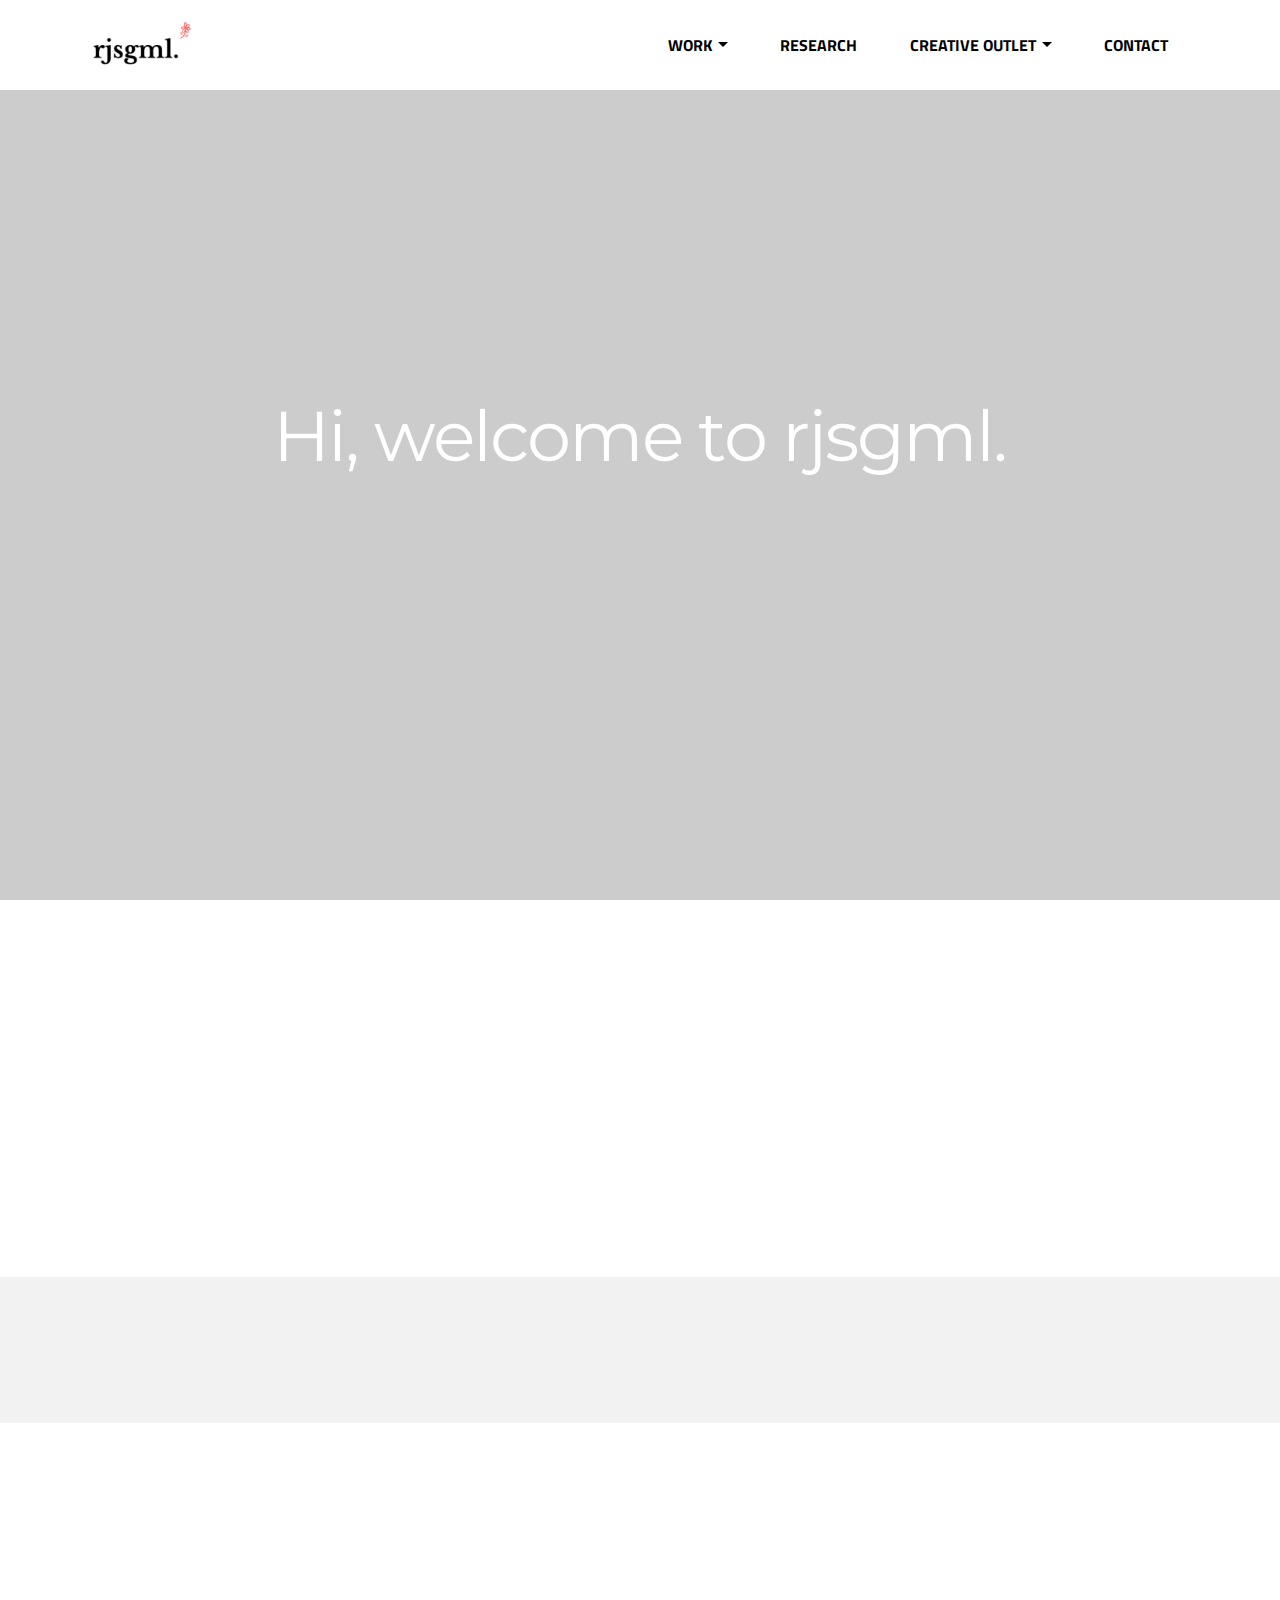
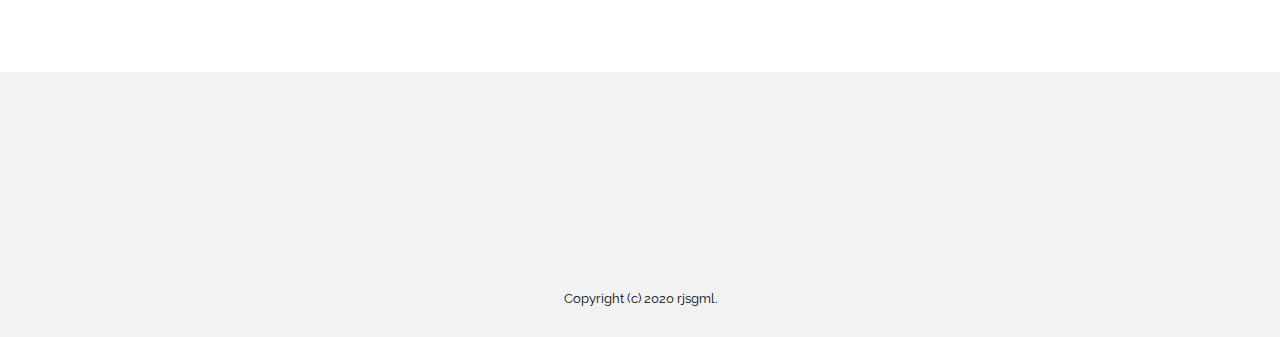
==== commit 39681e09: "create github pages" ====
--- a/index.html
+++ b/index.html
@@ -35,7 +35,7 @@
                 <div class="mbr-table-cell">
 
                     <div class="navbar-brand">
-                        <a href="home.html" class="navbar-logo"><img src="assets/images/2-1-1-280x128.png" alt="Mobirise"></a>
+                        <a href="index.html" class="navbar-logo"><img src="assets/images/2-1-1-280x128.png" alt="Mobirise"></a>
                         
                     </div>
 
@@ -59,7 +59,7 @@
 
 </section>
 
-<section class="engine"><a href="https://mobirise.info/i">free web creation software</a></section><section class="mbr-section mbr-section-hero mbr-section-full mbr-after-navbar" id="header1-1" data-bg-video="https://www.youtube.com/embed/ZKbqilHyx7I?rel=0&amp;amp;showinfo=0&amp;autoplay=0&amp;loop=0" data-rv-view="2">
+<section class="engine"><a href="https://mobirise.info">Mobirise</a></section><section class="mbr-section mbr-section-hero mbr-section-full mbr-after-navbar" id="header1-1" data-bg-video="https://www.youtube.com/embed/ZKbqilHyx7I?rel=0&amp;amp;showinfo=0&amp;autoplay=0&amp;loop=0" data-rv-view="2">
 
     <div class="mbr-overlay" style="opacity: 0.2; background-color: rgb(0, 0, 0);"></div>
 
@@ -81,7 +81,7 @@
 
 </section>
 
-<section class="mbr-section" id="msg-box5-q" data-rv-view="5" style="background-color: rgb(255, 255, 255); padding-top: 0px; padding-bottom: 0px;">
+<section class="mbr-section" id="msg-box5-q" data-rv-view="5" style="background-color: rgb(255, 255, 255); padding-top: 40px; padding-bottom: 0px;">
 
     
     <div class="container">
@@ -115,7 +115,7 @@
 
 </section>
 
-<section class="mbr-section mbr-section__container article" id="header3-m" data-rv-view="8" style="background-color: rgb(242, 242, 242); padding-top: 40px; padding-bottom: 0px;">
+<section class="mbr-section mbr-section__container article" id="header3-m" data-rv-view="37" style="background-color: rgb(242, 242, 242); padding-top: 40px; padding-bottom: 0px;">
     <div class="container">
         <div class="row">
             <div class="col-xs-12">
@@ -126,7 +126,7 @@
     </div>
 </section>
 
-<section class="mbr-section article" id="msg-box3-z" data-rv-view="10" style="background-color: rgb(255, 255, 255); padding-top: 80px; padding-bottom: 40px;">
+<section class="mbr-section article" id="msg-box3-z" data-rv-view="8" style="background-color: rgb(255, 255, 255); padding-top: 80px; padding-bottom: 40px;">
 
     
     <div class="container">
@@ -141,7 +141,7 @@
 
 </section>
 
-<section class="mbr-section mbr-section-nopadding mbr-figure--caption-outside-bottom" id="image1-11" data-rv-view="13">
+<section class="mbr-section mbr-section-nopadding mbr-figure--caption-outside-bottom" id="image1-11" data-rv-view="39">
     <div class="mbr-figure">
         <div><img src="assets/images/capture-1895x823.png"></div>
         <div class="mbr-figure-caption mbr-figure-caption-over">
@@ -151,7 +151,7 @@
     </div>
 </section>
 
-<section class="mbr-section article" id="msg-box3-14" data-rv-view="15" style="background-color: rgb(242, 242, 242); padding-top: 80px; padding-bottom: 0px;">
+<section class="mbr-section article" id="msg-box3-14" data-rv-view="11" style="background-color: rgb(242, 242, 242); padding-top: 80px; padding-bottom: 0px;">
 
     
     <div class="container">
@@ -166,7 +166,7 @@
 
 </section>
 
-<section class="mbr-cards mbr-section mbr-section-nopadding" id="features4-p" data-rv-view="18" style="background-color: rgb(242, 242, 242);">
+<section class="mbr-cards mbr-section mbr-section-nopadding" id="features4-p" data-rv-view="41" style="background-color: rgb(242, 242, 242);">
 
     
 
@@ -216,7 +216,7 @@
     </div>
 </section>
 
-<section class="mbr-section article" id="msg-box3-x" data-rv-view="21" style="background-color: rgb(242, 242, 242); padding-top: 0px; padding-bottom: 40px;">
+<section class="mbr-section article" id="msg-box3-x" data-rv-view="14" style="background-color: rgb(242, 242, 242); padding-top: 0px; padding-bottom: 40px;">
 
     
     <div class="container">
@@ -231,7 +231,7 @@
 
 </section>
 
-<section class="mbr-section" id="testimonials4-y" data-rv-view="24" style="background-color: rgb(255, 255, 255); padding-top: 80px; padding-bottom: 120px;">
+<section class="mbr-section" id="testimonials4-y" data-rv-view="44" style="background-color: rgb(255, 255, 255); padding-top: 80px; padding-bottom: 120px;">
 
     
 
@@ -298,7 +298,7 @@
     </div>
 </section>
 
-<section class="mbr-section" id="testimonials1-10" data-rv-view="38" style="background-color: rgb(255, 255, 255); padding-top: 0px; padding-bottom: 80px;">
+<section class="mbr-section" id="testimonials1-10" data-rv-view="17" style="background-color: rgb(255, 255, 255); padding-top: 0px; padding-bottom: 80px;">
 
     
 
@@ -388,7 +388,7 @@
 
 </section>
 
-<section class="mbr-section mbr-section-md-padding" id="social-buttons4-w" data-rv-view="54" style="background-color: rgb(242, 242, 242); padding-top: 30px; padding-bottom: 30px;">
+<section class="mbr-section mbr-section-md-padding" id="social-buttons4-w" data-rv-view="33" style="background-color: rgb(242, 242, 242); padding-top: 30px; padding-bottom: 30px;">
     
     <div class="container">
         <div class="row">
@@ -400,7 +400,7 @@
     </div>
 </section>
 
-<footer class="mbr-small-footer mbr-section mbr-section-nopadding" id="footer1-8" data-rv-view="56" style="background-color: rgb(242, 242, 242); padding-top: 1.75rem; padding-bottom: 1.75rem;">
+<footer class="mbr-small-footer mbr-section mbr-section-nopadding" id="footer1-8" data-rv-view="35" style="background-color: rgb(242, 242, 242); padding-top: 1.75rem; padding-bottom: 1.75rem;">
     
     <div class="container text-xs-center">
         <p>Copyright (c) 2020 rjsgml.</p>
--- a/assets/mobirise/css/mbr-additional.css
+++ b/assets/mobirise/css/mbr-additional.css
@@ -754,6 +754,19 @@
 #msg-box5-2m H3 {
   text-align: center;
 }
+#msg-box3-2u .mbr-section-title,
+#msg-box3-2u p {
+  color: #000;
+}
+#testimonials3-2w .mbr-section-title {
+  color: #efefef;
+}
+#testimonials3-2w .mbr-author-name {
+  color: #ccc;
+}
+#testimonials3-2w .card-block P {
+  text-align: left;
+}
 #social-buttons4-2h .mbr-section-title,
 #social-buttons4-2h .btn-social {
   color: #fff;
